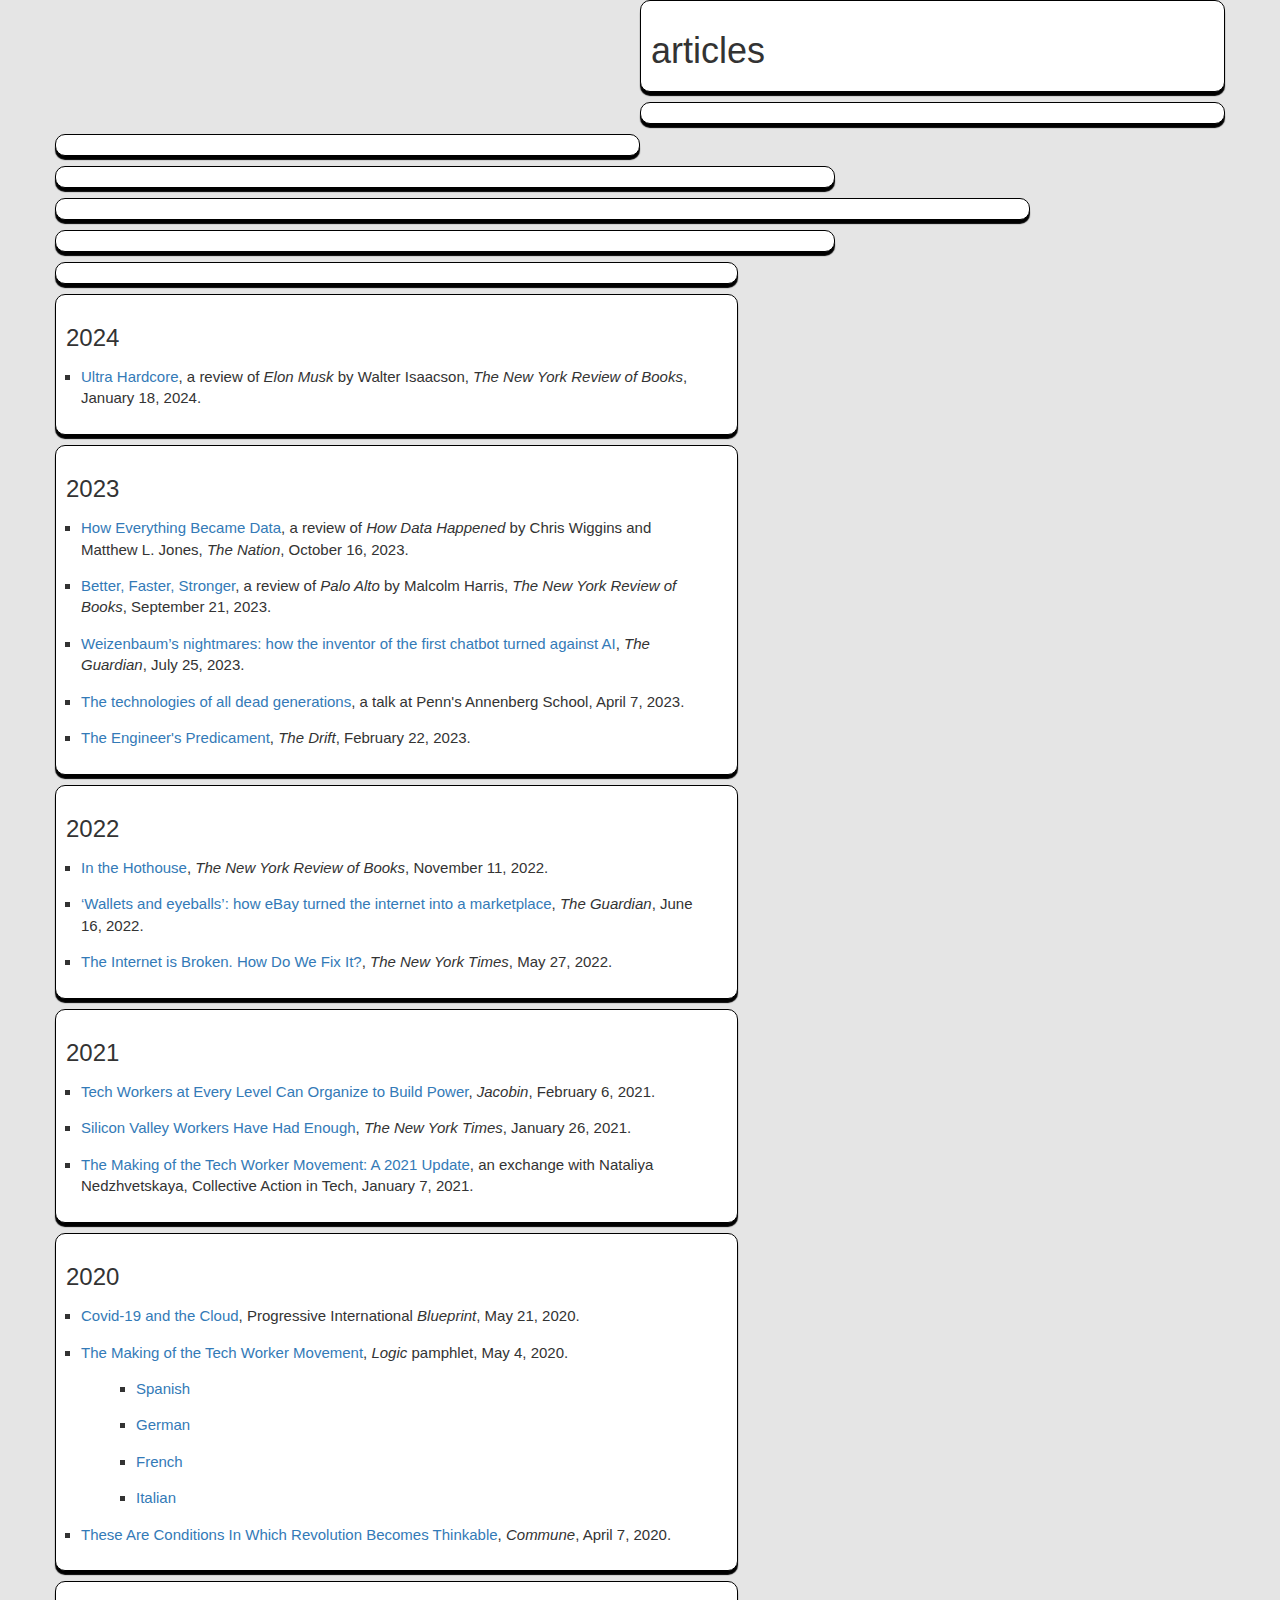
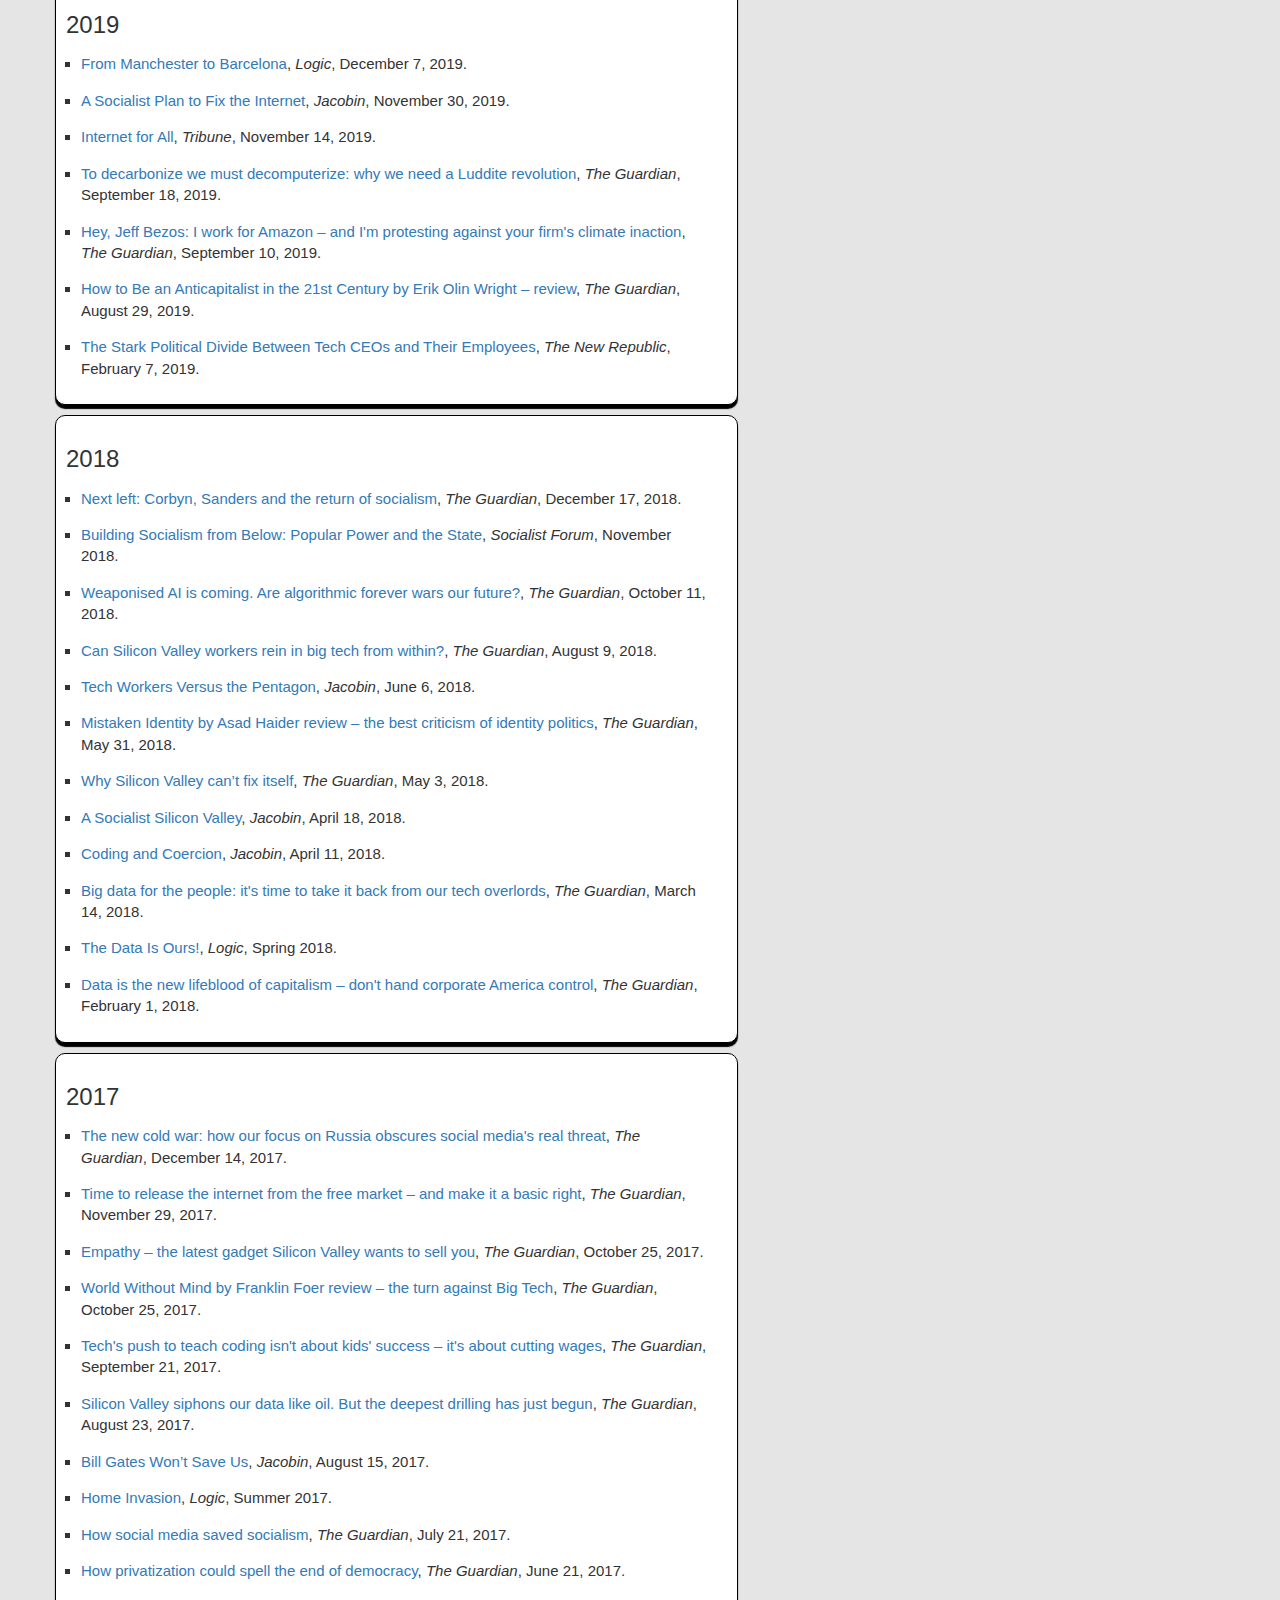
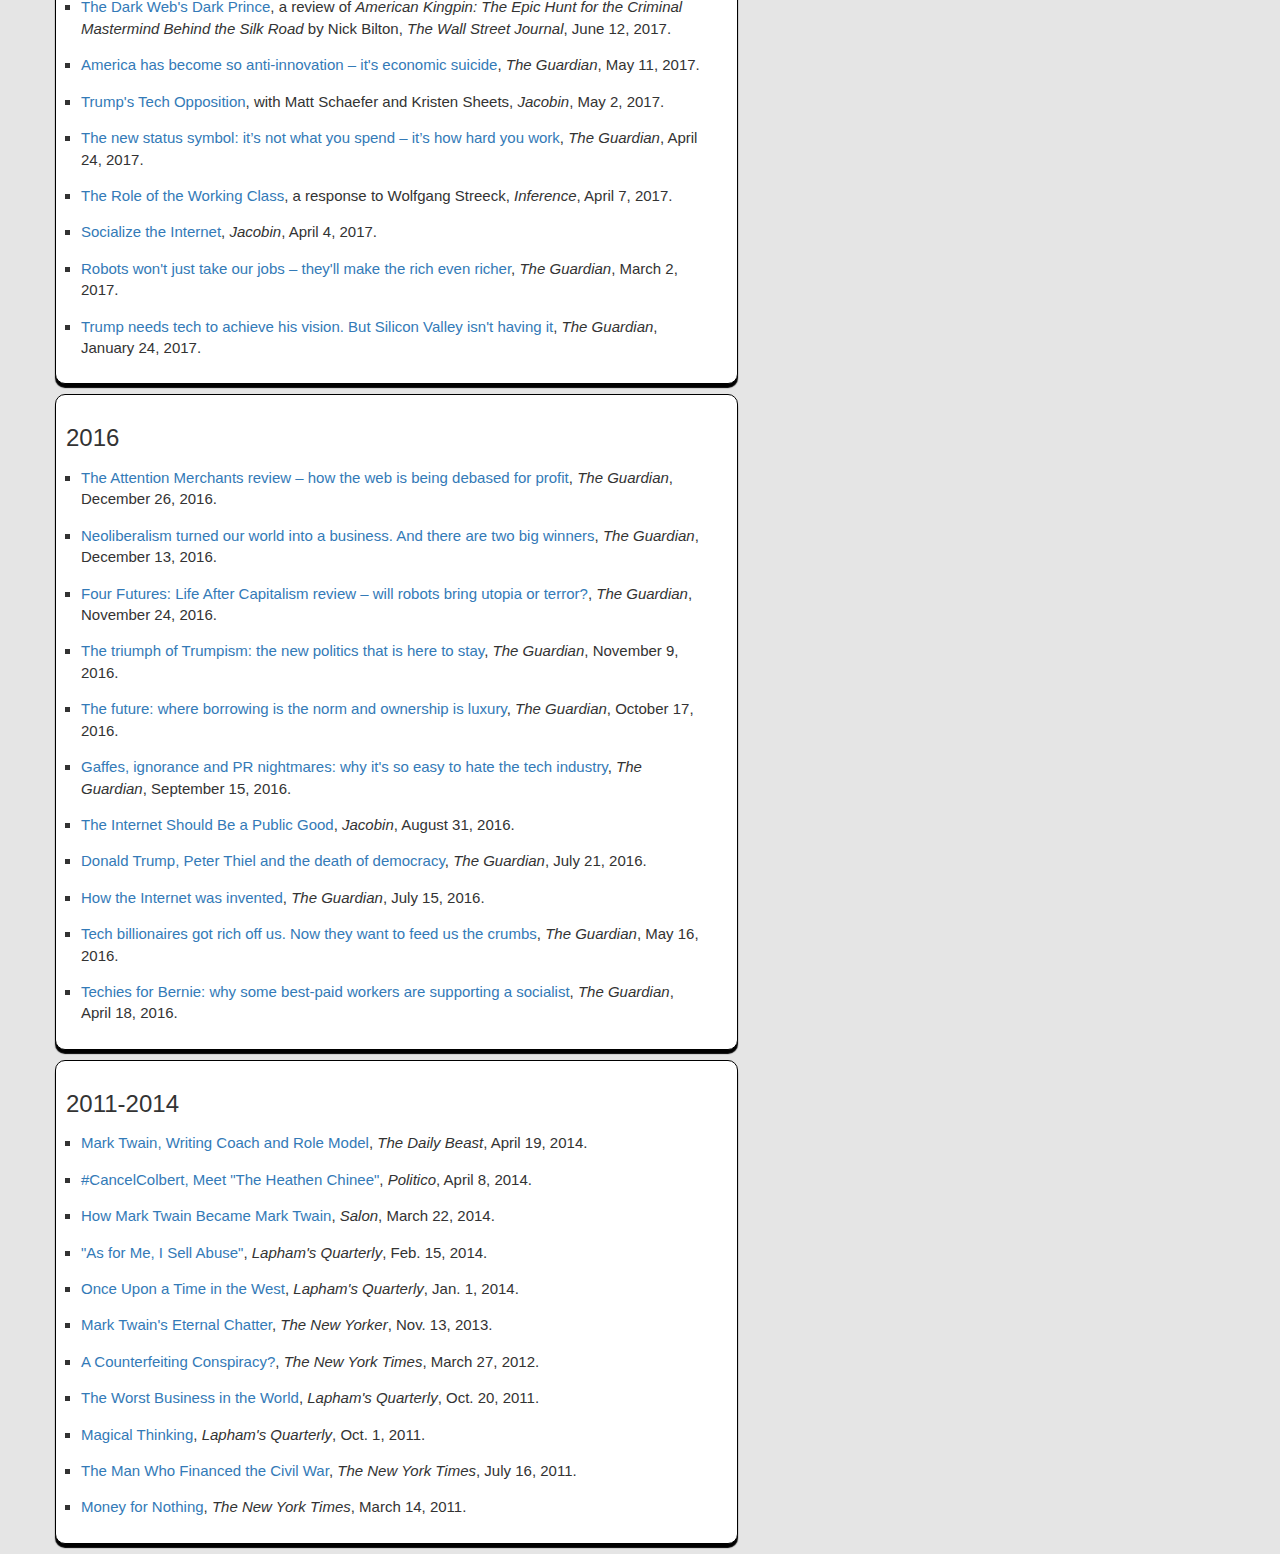
==== articles.html @ 8e09684c "add articles page" ====
<!DOCTYPE html>
<html lang="en">
<head>
	<meta http-equiv="Content-Type" content="text/html; charset=UTF-8" />
	<meta name="description" content="Ben Tarnoff: articles">
	<meta name="viewport" content="width=device-width, initial-scale=1.0">
	<title>Ben Tarnoff</title>
	<link rel="stylesheet" type="text/css" href="https://maxcdn.bootstrapcdn.com/bootstrap/3.3.5/css/bootstrap.min.css" />
	<link rel="stylesheet" href="main.css">
</head>

<body>
<div class="container">
<div class="row">
<div class="col-md-6">
</div>
<div class="col-md-6" id="content">
<h1>articles</h1>
</div>
</div>
<div class="row">
<div class="col-md-6">
</div>
<div class="col-md-6" id="content">
</div>
</div>
<div class="row">
<div class="col-md-6" id="content">
</div>
</div>
<div class="row">
<div class="col-md-8" id="content">
</div>
</div>
<div class="row">
<div class="col-md-10" id="content">
</div>
</div>
<div class="row">
<div class="col-md-8" id="content">
</div>
</div>
<div class="row">
<div class="col-md-7" id="content">
</div>
</div>
<div class="row">
<div class="col-md-7" id="content">
<h3>2024</h3>
		<li><a href="https://www.nybooks.com/articles/2024/01/18/ultra-hardcore-elon-musk-walter-isaacson/">Ultra Hardcore</a>, a review of <em>Elon Musk</em> by Walter Isaacson, <em>The New York Review of Books</em>, January 18, 2024.</li>
</div>
</div>
<div class="row">
<div class="col-md-7" id="content">
<h3>2023</h3>
		<li><a href="https://www.thenation.com/article/society/how-data-happened/">How Everything Became Data</a>, a review of <em>How Data Happened</em> by Chris Wiggins and Matthew L. Jones, <em>The Nation</em>, October 16, 2023.</li>
		<li><a href="https://www.nybooks.com/articles/2023/09/21/better-faster-stronger-the-philosopher-of-palo-alto/">Better, Faster, Stronger</a>, a review of <em>Palo Alto</em> by Malcolm Harris, <em>The New York Review of Books</em>, September 21, 2023.</li>
		<li><a href="https://www.theguardian.com/technology/2023/jul/25/joseph-weizenbaum-inventor-eliza-chatbot-turned-against-artificial-intelligence-ai">Weizenbaum’s nightmares: how the inventor of the first chatbot turned against AI</a>, <em>The Guardian</em>, July 25, 2023.</li>
		<li><a href="https://bentarnoff.substack.com/p/the-technologies-of-all-dead-generations">The technologies of all dead generations</a>, a talk at Penn's Annenberg School, April 7, 2023.</li>
		<li><a href="https://www.thedriftmag.com/the-engineers-predicament/">The Engineer's Predicament</a>, <em>The Drift</em>, February 22, 2023.</li>
</div>
</div>
<div class="row">
<div class="col-md-7" id="content">
<h3>2022</h3>
		<li><a href="https://www.nybooks.com/online/2022/11/11/in-the-hothouse-twitter-musk/">In the Hothouse</a>, <em>The New York Review of Books</em>, November 11, 2022.</li>
		<li><a href="https://www.theguardian.com/technology/2022/jun/16/wallets-and-eyeballs-how-ebay-turned-the-internet-into-a-marketplace">‘Wallets and eyeballs’: how eBay turned the internet into a marketplace</a>, <em>The Guardian</em>, June 16, 2022.</li>
		<li><a href="https://www.nytimes.com/2022/05/27/opinion/technology/what-would-an-egalitarian-internet-actually-look-like.html">The Internet is Broken. How Do We Fix It?</a>, <em>The New York Times</em>, May 27, 2022.</li>
</div>
</div>
<div class="row">
<div class="col-md-7" id="content">
<h3>2021</h3>
		<li><a href="https://jacobinmag.com/2021/02/tech-workers-organizing-class-position">Tech Workers at Every Level Can Organize to Build Power</a>, <em>Jacobin</em>, February 6, 2021.</li>
		<li><a href="https://www.nytimes.com/2021/01/26/opinion/silicon-valley-tech-workers.html">Silicon Valley Workers Have Had Enough</a>, <em>The New York Times</em>, January 26, 2021.</li>
		<li><a href="https://collectiveaction.tech/2021/the-making-of-the-tech-worker-movement-2021/">The Making of the Tech Worker Movement: A 2021 Update</a>, an exchange with Nataliya Nedzhvetskaya, Collective Action in Tech, January 7, 2021.</li>
</div>
</div>
<div class="row">
<div class="col-md-7" id="content">
<h3>2020</h3>
		<li><a href="https://progressive.international/blueprint/d0b51aca-6c19-4216-b836-1974b74ee21f-ben-tarnoff-covid-19-and-the-cloud/en">Covid-19 and the Cloud</a>, Progressive International <em>Blueprint</em>, May 21, 2020.</li>
		<li><a href="https://logicmag.io/the-making-of-the-tech-worker-movement/">The Making of the Tech Worker Movement</a>, <em>Logic</em> pamphlet, May 4, 2020.
	        	<ul><li><a href="https://www.sinpermiso.info/textos/la-formacion-del-movimiento-de-trabajadores-tecnologicos">Spanish</a></li>	
				<li><a href="http://www.inkrit.de/neuinkrit/index.php/de/das-argument">German</a></li>
			<li><a href="https://maisouvaleweb.fr/aux-sources-de-la-revolte-des-travailleurs-de-la-tech-aux-etats-unis/">French</a></li>
			<li><a href="https://rizomatica.noblogs.org/2021/02/la-costruzione-del-movimento-dei-tech-worker/">Italian</a></li></ul>
		</li>

		<li><a href="https://communemag.com/these-are-conditions-in-which-revolution-becomes-thinkable/">These Are Conditions In Which Revolution Becomes Thinkable</a>, <em>Commune</em>, April 7, 2020.</li>
</div>
</div>
<div class="row">
<div class="col-md-7" id="content" align="left">
<h3>2019</h3>

		<li><a href="https://logicmag.io/nature/from-manchester-to-barcelona/">From Manchester to Barcelona</a>, <em>Logic</em>, December 7, 2019.</li>
		<li><a href="https://jacobinmag.com/2019/11/tech-companies-antitrust-monopolies-socialist">A Socialist Plan to Fix the Internet</a>, <em>Jacobin</em>, November 30, 2019.</li>
		<li><a href="https://tribunemag.co.uk/2019/11/internet-for-all">Internet for All</a>, <em>Tribune</em>, November 14, 2019.</li>
		<li><a href="https://www.theguardian.com/technology/2019/sep/17/tech-climate-change-luddites-data">To decarbonize we must decomputerize: why we need a Luddite revolution</a>, <em>The Guardian</em>, September 18, 2019.</li>
		<li><a href="https://www.theguardian.com/technology/2019/sep/10/jeff-bezos-amazon-climate-strike-aecj">Hey, Jeff Bezos: I work for Amazon – and I'm protesting against your firm's climate inaction</a>, <em>The Guardian</em>, September 10, 2019.</li>
		<li><a href="https://www.theguardian.com/books/2019/aug/29/how-to-be-anticaptialist-in-21st-century-erik-olin-wright">How to Be an Anticapitalist in the 21st Century by Erik Olin Wright – review</a>, <em>The Guardian</em>, August 29, 2019.</li>
		<li><a href="https://newrepublic.com/article/153046/stark-political-divide-tech-ceos-employees">The Stark Political Divide Between Tech CEOs and Their Employees</a>, <em>The New Republic</em>, February 7, 2019.</li>

</div>
</div>

<div class="row">
<div class="col-md-7" id="content">
<h3>2018</h3>

		<li><a href="https://www.theguardian.com/books/2018/dec/17/the-next-left-socialism-in-the-uk-and-the-us">Next left: Corbyn, Sanders and the return of socialism</a>, <em>The Guardian</em>, December 17, 2018.</li>
		
		<li><a href="https://socialistforum.dsausa.org/issues/fall-2018/building-socialism-from-below-popular-power-and-the-state/">Building Socialism from Below: Popular Power and the State</a>, <em>Socialist Forum</em>, November 2018.</li>

		<li><a href="https://www.theguardian.com/commentisfree/2018/oct/11/war-jedi-algorithmic-warfare-us-military">Weaponised AI is coming. Are algorithmic forever wars our future?</a>, <em>The Guardian</em>, October 11, 2018.</li>

		<li><a href="https://www.theguardian.com/commentisfree/2018/aug/09/silicon-valley-tech-workers-labor-activism">Can Silicon Valley workers rein in big tech from within?</a>, <em>The Guardian</em>, August 9, 2018.</li>

		<li><a href="https://jacobinmag.com/2018/06/google-project-maven-military-tech-workers">Tech Workers Versus the Pentagon</a>, <em>Jacobin</em>, June 6, 2018.</li>
		
		<li><a href="https://www.theguardian.com/books/2018/may/31/mistaken-identity-by-asad-haider-review">Mistaken Identity by Asad Haider review – the best criticism of identity politics</a>, <em>The Guardian</em>, May 31, 2018.</li>
		
		<li><a href="https://www.theguardian.com/news/2018/may/03/why-silicon-valley-cant-fix-itself-tech-humanism">Why Silicon Valley can’t fix itself</a>, <em>The Guardian</em>, May 3, 2018.</li>
		
		<li><a href="https://www.jacobinmag.com/2018/04/big-tech-techlash-facebook-cambridge-analytica">A Socialist Silicon Valley</a>, <em>Jacobin</em>, April 18, 2018.</li>
		
		<li><a href="https://www.jacobinmag.com/2018/04/lanetix-tech-workers-unionization-campaign-firing">Coding and Coercion</a>, <em>Jacobin</em>, April 11, 2018.</li>
		
		<li><a href="https://www.theguardian.com/technology/2018/mar/14/tech-big-data-capitalism-give-wealth-back-to-people">Big data for the people: it's time to take it back from our tech overlords</a>, <em>The Guardian</em>, March 14, 2018.</li>
		
		<li><a href="https://logicmag.io/04-the-data-is-ours/">The Data Is Ours!</a>, <em>Logic</em>, Spring 2018.</li>

		<li><a href="https://www.theguardian.com/technology/2018/jan/31/data-laws-corporate-america-capitalism">Data is the new lifeblood of capitalism – don't hand corporate America control</a>, <em>The Guardian</em>, February 1, 2018.</li>

</div>
</div>

<div class="row">
<div class="col-md-7" id="content">
<h3>2017</h3>
		<li><a href="https://www.theguardian.com/technology/2017/dec/14/facebook-russia-social-media-propaganda">The new cold war: how our focus on Russia obscures social media's real threat</a>, <em>The Guardian</em>, December 14, 2017.</li>

		<li><a href="https://www.theguardian.com/technology/2017/nov/29/net-neutrality-internet-basic-right-america-trump-administration">Time to release the internet from the free market – and make it a basic right</a>, <em>The Guardian</em>, November 29, 2017.</li>

		<li><a href="https://www.theguardian.com/technology/2017/oct/25/empathy-virtual-reality-facebook-mark-zuckerberg-puerto-rico">Empathy – the latest gadget Silicon Valley wants to sell you</a>, <em>The Guardian</em>, October 25, 2017.</li>

		<li><a href="https://www.theguardian.com/books/2017/oct/25/world-without-mind-by-franklin-foer-review">World Without Mind by Franklin Foer review – the turn against Big Tech</a>, <em>The Guardian</em>, October 25, 2017.</li>

		<li><a href="https://www.theguardian.com/technology/2017/sep/21/coding-education-teaching-silicon-valley-wages">Tech's push to teach coding isn't about kids' success – it's about cutting wages</a>, <em>The Guardian</em>, September 21, 2017.</li>

		<li><a href="https://www.theguardian.com/world/2017/aug/23/silicon-valley-big-data-extraction-amazon-whole-foods-facebook">Silicon Valley siphons our data like oil. But the deepest drilling has just begun</a>, <em>The Guardian</em>, August 23, 2017.</li>
		
		<li><a href="https://www.jacobinmag.com/2017/08/bill-gates-wont-save-us/">Bill Gates Won’t Save Us</a>, <em>Jacobin</em>, August 15, 2017.</li>

		<li><a href="https://logicmag.io/02-home-invasion/">Home Invasion</a>, <em>Logic</em>, Summer 2017.</li>

		<li><a href="https://www.theguardian.com/media/2017/jul/12/social-media-socialism-jeremy-corbyn-bernie-sanders">How social media saved socialism</a>, <em>The Guardian</em>, July 21, 2017.</li>
		
		<li><a href="https://www.theguardian.com/technology/2017/jun/21/privatizing-public-services-trump-democracy">How privatization could spell the end of democracy</a>, <em>The Guardian</em>, June 21, 2017.</li>

		<li><a href="https://www.wsj.com/articles/the-dark-webs-dark-prince-1497307220">The Dark Web's Dark Prince</a>, a review of <em>American Kingpin: The Epic Hunt for the Criminal Mastermind Behind the Silk Road</em> by Nick Bilton, <em>The Wall Street Journal</em>, June 12, 2017.</li>

		<li><a href="https://www.theguardian.com/technology/2017/may/11/tech-innovation-silicon-valley-juicero">America has become so anti-innovation – it's economic suicide</a>, <em>The Guardian</em>, May 11, 2017.</li>

		<li><a href="https://www.jacobinmag.com/2017/05/tech-workers-silicon-valley-trump-resistance-startups-unions">Trump's Tech Opposition</a>, with Matt Schaefer and Kristen Sheets, <em>Jacobin</em>, May 2, 2017.</li>

		<li><a href="https://www.theguardian.com/technology/2017/apr/24/new-status-symbol-hard-work-spending-ceos">The new status symbol: it’s not what you spend – it’s how hard you work</a>, <em>The Guardian</em>, April 24, 2017.</li>

		<li><a href="http://inference-review.com/article/the-role-of-the-working-class">The Role of the Working Class</a>, a response to Wolfgang Streeck, <em>Inference</em>, April 7, 2017.</li>

		<li><a href="https://www.jacobinmag.com/2017/04/internet-privacy-data-collection-trump-isps-fcc/">Socialize the Internet</a>, <em>Jacobin</em>, April 4, 2017.</li>

		<li><a href="https://www.theguardian.com/technology/2017/mar/02/robot-tax-job-elimination-livable-wage">Robots won't just take our jobs – they'll make the rich even richer</a>, <em>The Guardian</em>, March 2, 2017.</li>

		<li><a href="https://www.theguardian.com/technology/2017/jan/24/silicon-valley-fights-donald-trump-peter-thiel-palantir">Trump needs tech to achieve his vision. But Silicon Valley isn't having it</a>, <em>The Guardian</em>, January 24, 2017.</li>

</div>
</div>

<div class="row">
<div class="col-md-7" id="content">
<h3>2016</h3>

	<li><a href="https://www.theguardian.com/books/2016/dec/26/the-attention-merchants-tim-wu-review">The Attention Merchants review – how the web is being debased for profit</a>, <em>The Guardian</em>, December 26, 2016.</li>

	<li><a href="https://www.theguardian.com/us-news/2016/dec/13/donald-trump-silicon-valley-leaders-neoliberalism-administration">Neoliberalism turned our world into a business. And there are two big winners</a>, <em>The Guardian</em>, December 13, 2016.</li>

	<li><a href="https://www.theguardian.com/books/2016/nov/24/four-futures-life-after-capitalism-peter-frase-review-robots">Four Futures: Life After Capitalism review – will robots bring utopia or terror?</a>, <em>The Guardian</em>, November 24, 2016.</li>

	<li><a href="https://www.theguardian.com/us-news/2016/nov/09/us-election-political-movement-trumpism">The triumph of Trumpism: the new politics that is here to stay</a>, <em>The Guardian</em>, November 9, 2016.</li>

	<li><a href="https://www.theguardian.com/technology/2016/oct/17/sharing-economy-capitalism-uber-airbnb-ownership">The future: where borrowing is the norm and ownership is luxury</a>, <em>The Guardian</em>, October 17, 2016.</li>

	<li><a href="https://www.theguardian.com/technology/2016/sep/15/silicon-valley-tech-industry-elitism-mark-zuckerberg">Gaffes, ignorance and PR nightmares: why it's so easy to hate the tech industry</a>, <em>The Guardian</em>, September 15, 2016.</li>

	<li><a href="https://www.jacobinmag.com/2016/08/internet-public-dns-privatization-icann-netflix/">The Internet Should Be a Public Good</a>, <em>Jacobin</em>, August 31, 2016.</li>

	<li><a href="https://www.theguardian.com/technology/2016/jul/21/peter-thiel-republican-convention-speech">Donald Trump, Peter Thiel and the death of democracy</a>, <em>The Guardian</em>, July 21, 2016.</li>

	<li><a href="https://www.theguardian.com/technology/2016/jul/15/how-the-internet-was-invented-1976-arpa-kahn-cerf">How the Internet was invented</a>, <em>The Guardian</em>, July 15, 2016.</li>

	<li><a href="https://www.theguardian.com/technology/2016/may/16/universal-basic-income-equality-tech-silicon-valley">Tech billionaires got rich off us. Now they want to feed us the crumbs</a>, <em>The Guardian</em>, May 16, 2016.</li>

	<li><a href="http://www.theguardian.com/us-news/2016/apr/18/bernie-sanders-techies-support-socialism-capitalism">Techies for Bernie: why some best-paid workers are supporting a socialist</a>, <em>The Guardian</em>, April 18, 2016.</li>
</div>
</div>

<div class="row">
<div class="col-md-7" id="content">
<h3>2011-2014</h3>

	<li><a href="http://www.thedailybeast.com/articles/2014/04/19/mark-twain-writing-coach-and-role-model.html">Mark Twain, Writing Coach and Role Model</a>, <em>The Daily Beast</em>, April 19, 2014.</li>

	<li><a href="http://www.politico.com/magazine/story/2014/04/cancelcolbert-meet-the-heathen-chinee-105495.html#.U101ROZdVbx">#CancelColbert, Meet &quot;The Heathen Chinee&quot;</a>, <em>Politico</em>, April 8, 2014.</li>

	<li><a href="http://www.salon.com/2014/03/22/how_mark_twain_became_mark_twain_the_amazing_story_of_the_lectures_that_made_him_a_superstar/">How Mark Twain Became Mark Twain</a>, <em>Salon</em>, March 22, 2014.</li>

	<li><a href="http://www.laphamsquarterly.org/roundtable/me-i-sell-abuse">&quot;As for Me, I Sell Abuse&quot;</a>, <em>Lapham&#39;s Quarterly</em>, Feb. 15, 2014.</li>

	<li><a href="http://www.laphamsquarterly.org/comedy/once-upon-time-west">Once Upon a Time in the West</a>, <em>Lapham&#39;s Quarterly</em>, Jan. 1, 2014.</li>

	<li><a href="http://www.newyorker.com/online/blogs/books/2013/11/the-eternal-chatter-of-the-autobiography-of-mark-twain-volume-2.html">Mark Twain&#39;s Eternal Chatter</a>, <em>The New Yorker</em>, Nov. 13, 2013.</li>

	<li><a href="http://opinionator.blogs.nytimes.com/2012/03/27/a-counterfeiting-conspiracy/">A Counterfeiting Conspiracy?</a>, <em>The New York Times</em>, March 27, 2012.</li>

	<li><a href="http://www.laphamsquarterly.org/roundtable/worst-business-world">The Worst Business in the World</a>, <em>Lapham&#39;s Quarterly</em>, Oct. 20, 2011.</li>

	<li><a href="http://www.laphamsquarterly.org/future/magical-thinking">Magical Thinking</a>, <em>Lapham&#39;s Quarterly</em>, Oct. 1, 2011.</li>

	<li><a href="http://opinionator.blogs.nytimes.com/2011/07/16/the-man-who-financed-the-civil-war">The Man Who Financed the Civil War</a>, <em>The New York Times</em>, July 16, 2011.</li>

	<li><a href="http://opinionator.blogs.nytimes.com/2011/03/14/money-for-nothing/">Money for Nothing</a>, <em>The New York Times</em>, March 14, 2011.</li>

</div>
</div>

</div>

</body></html>
---- main.css ----
body {
	background: #e5e5e5;
    font-family: "Lucida Sans Unicode", "Lucida Grande", sans-serif;	font-weight: 300;
	font-size: 15px;
}

#content{
	border: 1px solid black;
	border-radius: 10px;
	box-shadow: 0px 4px 1px 0px #000000;
	padding: 10px;
	background: #FFFFFF;
	margin-bottom: 10px;
}

li {
list-style-type: square;
padding-right: 5px;
margin: 15px;
}
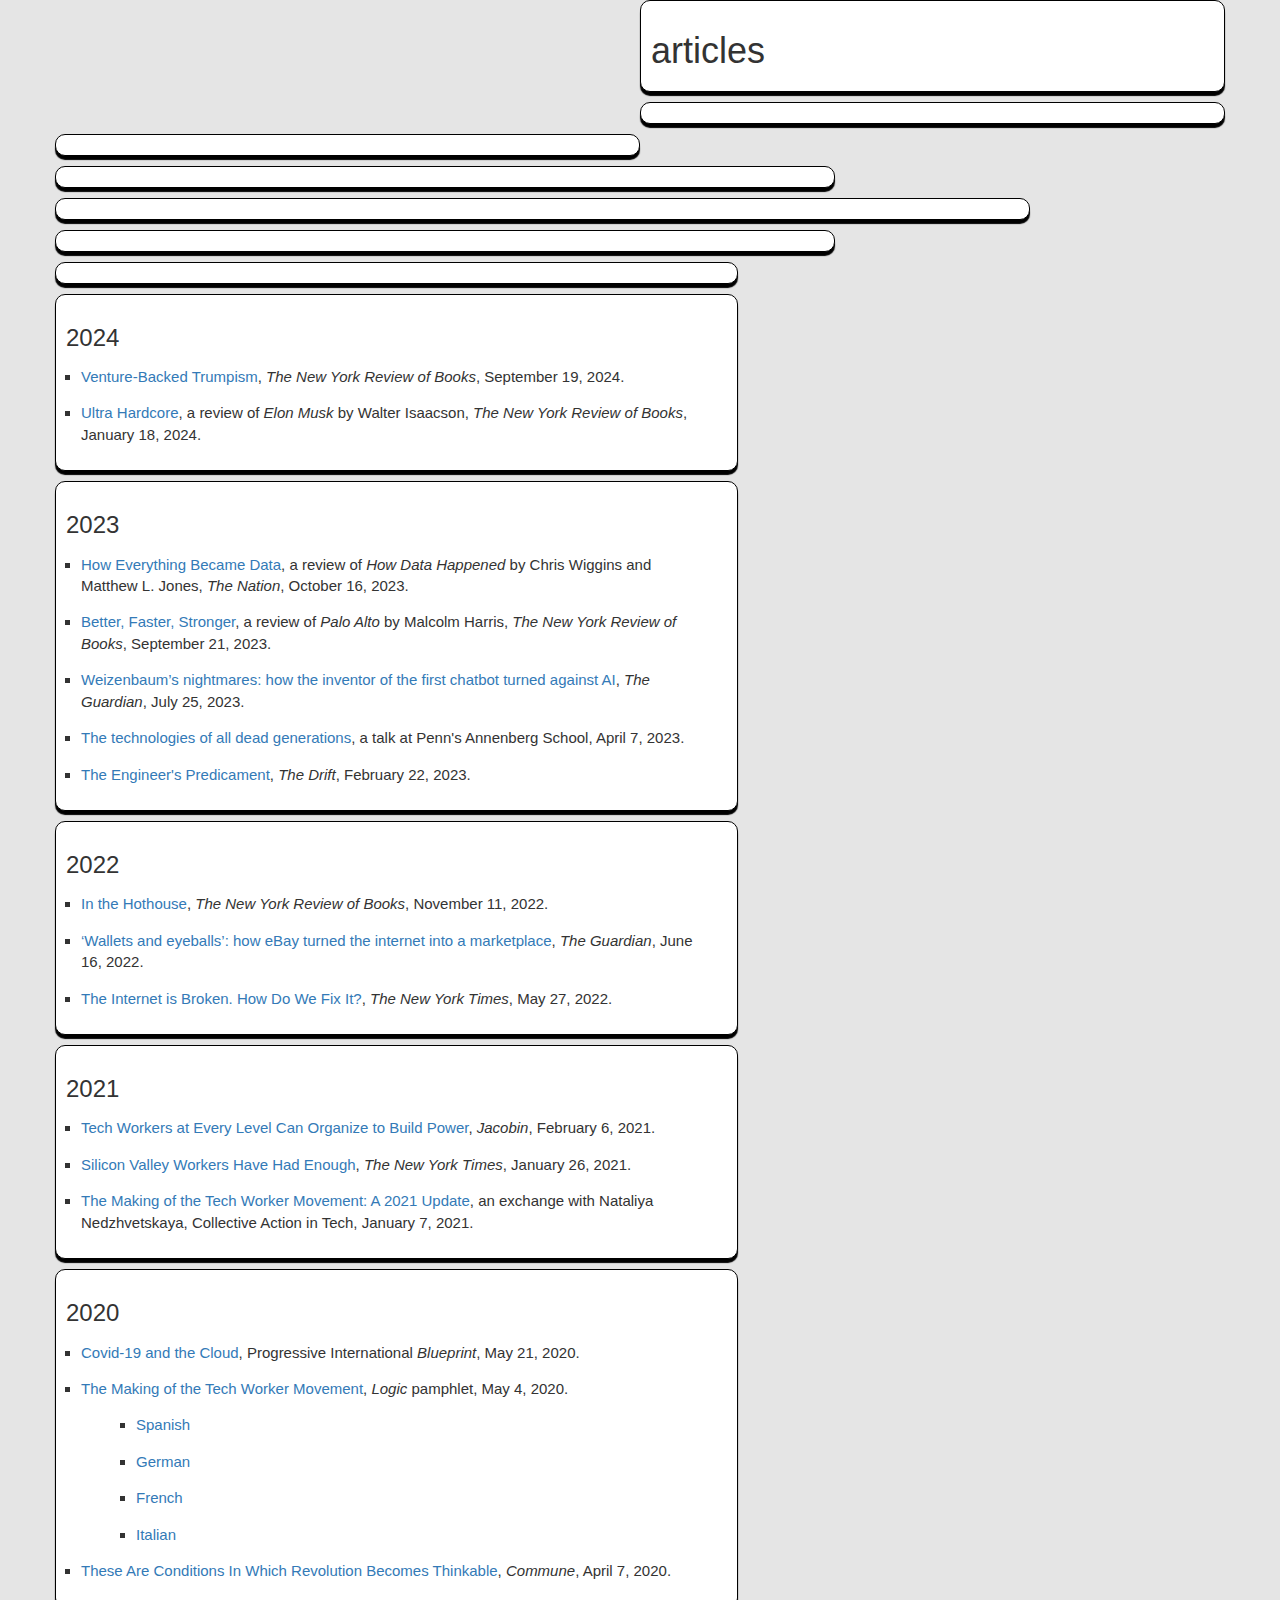
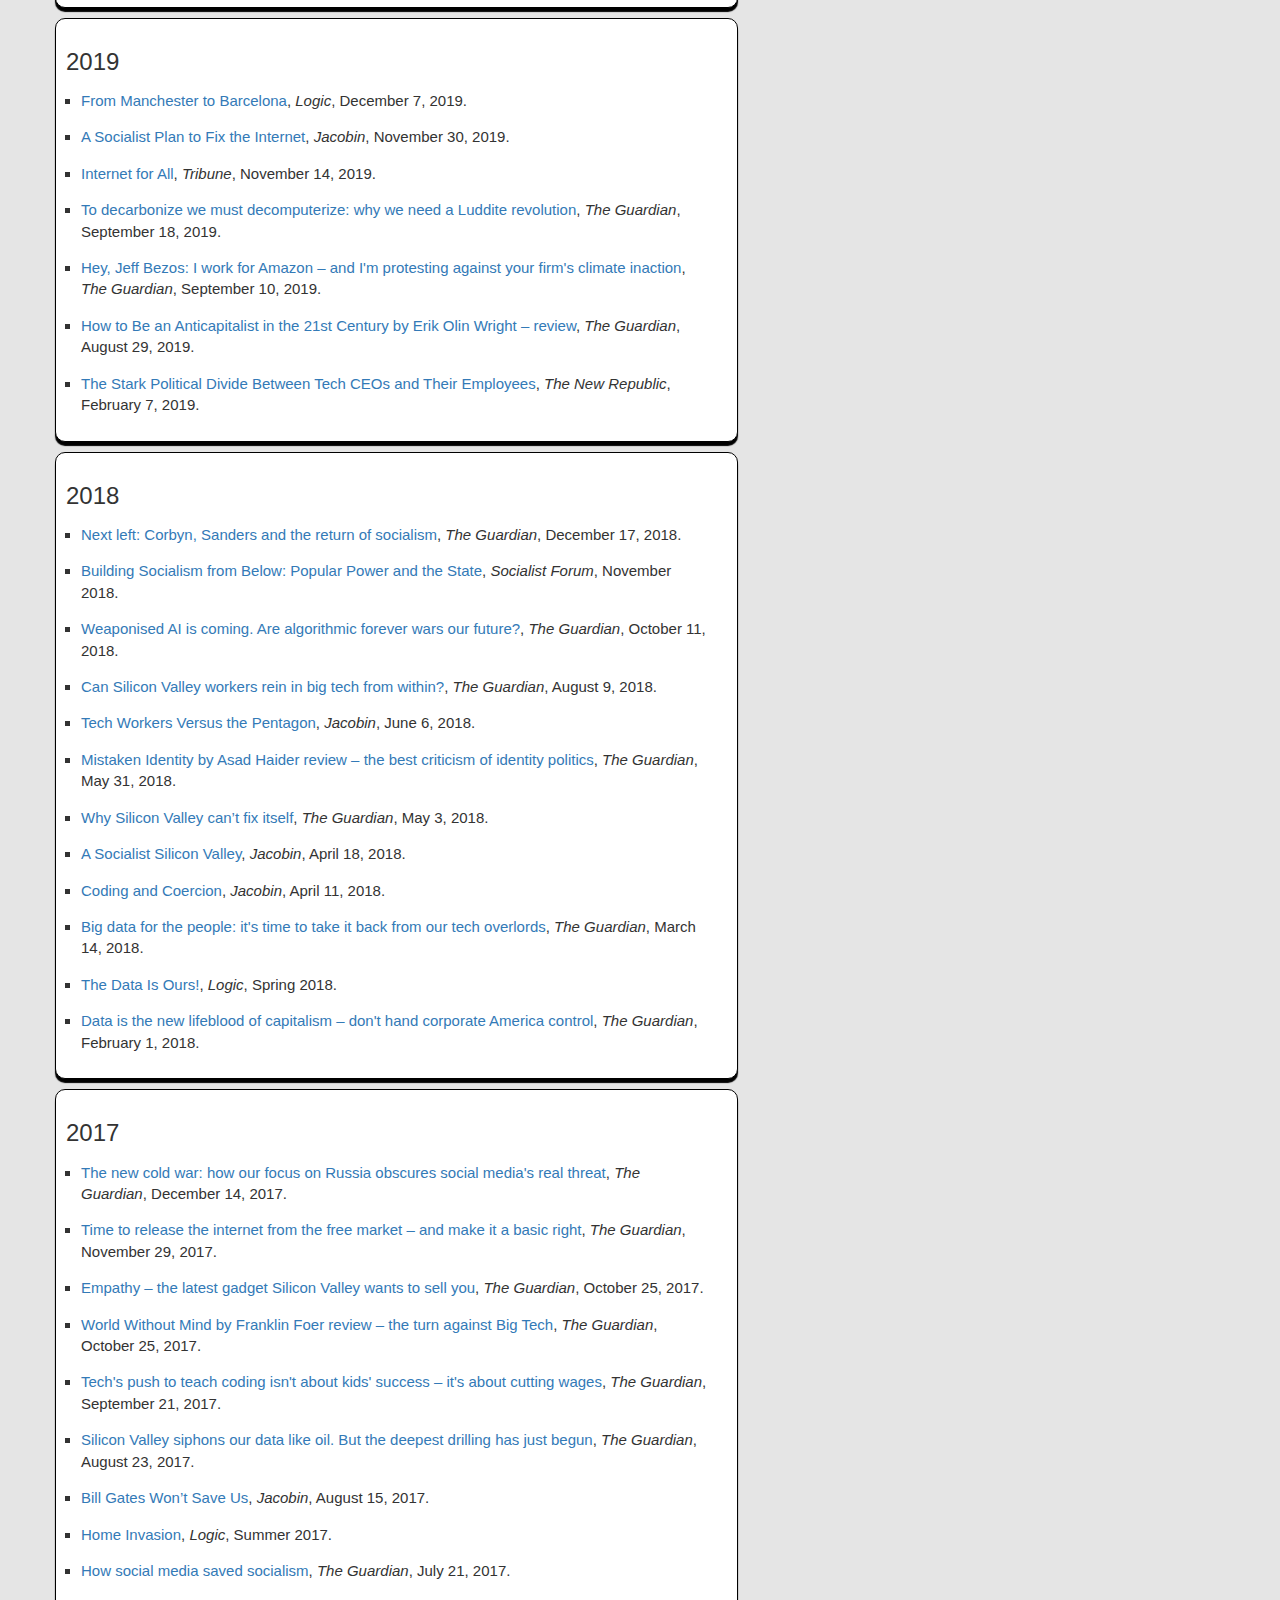
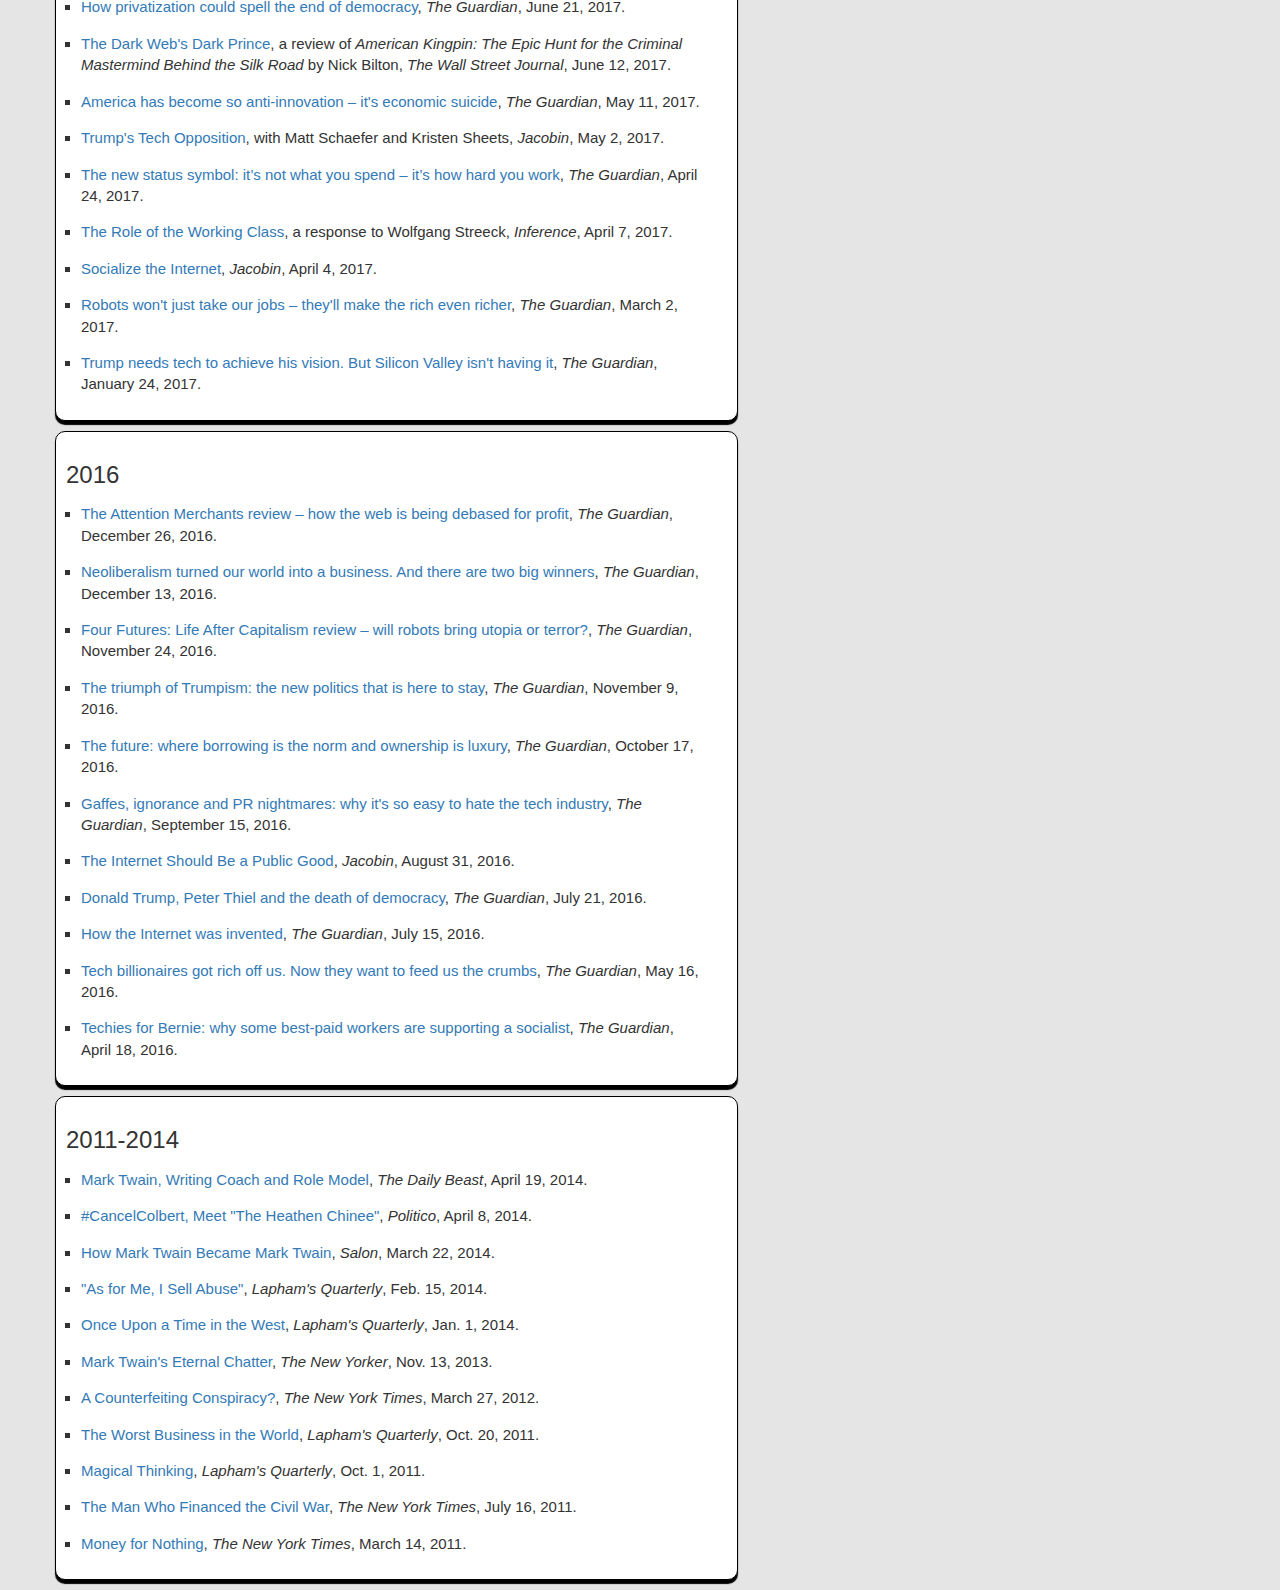
==== commit 4ce0511c: "add article" ====
--- a/articles.html
+++ b/articles.html
@@ -47,6 +47,7 @@
 <div class="row">
 <div class="col-md-7" id="content">
 <h3>2024</h3>
+		<li><a href="https://www.nybooks.com/articles/2024/09/19/venture-backed-trumpism-ben-tarnoff/">Venture-Backed Trumpism</a>, <em>The New York Review of Books</em>, September 19, 2024.</li>
 		<li><a href="https://www.nybooks.com/articles/2024/01/18/ultra-hardcore-elon-musk-walter-isaacson/">Ultra Hardcore</a>, a review of <em>Elon Musk</em> by Walter Isaacson, <em>The New York Review of Books</em>, January 18, 2024.</li>
 </div>
 </div>
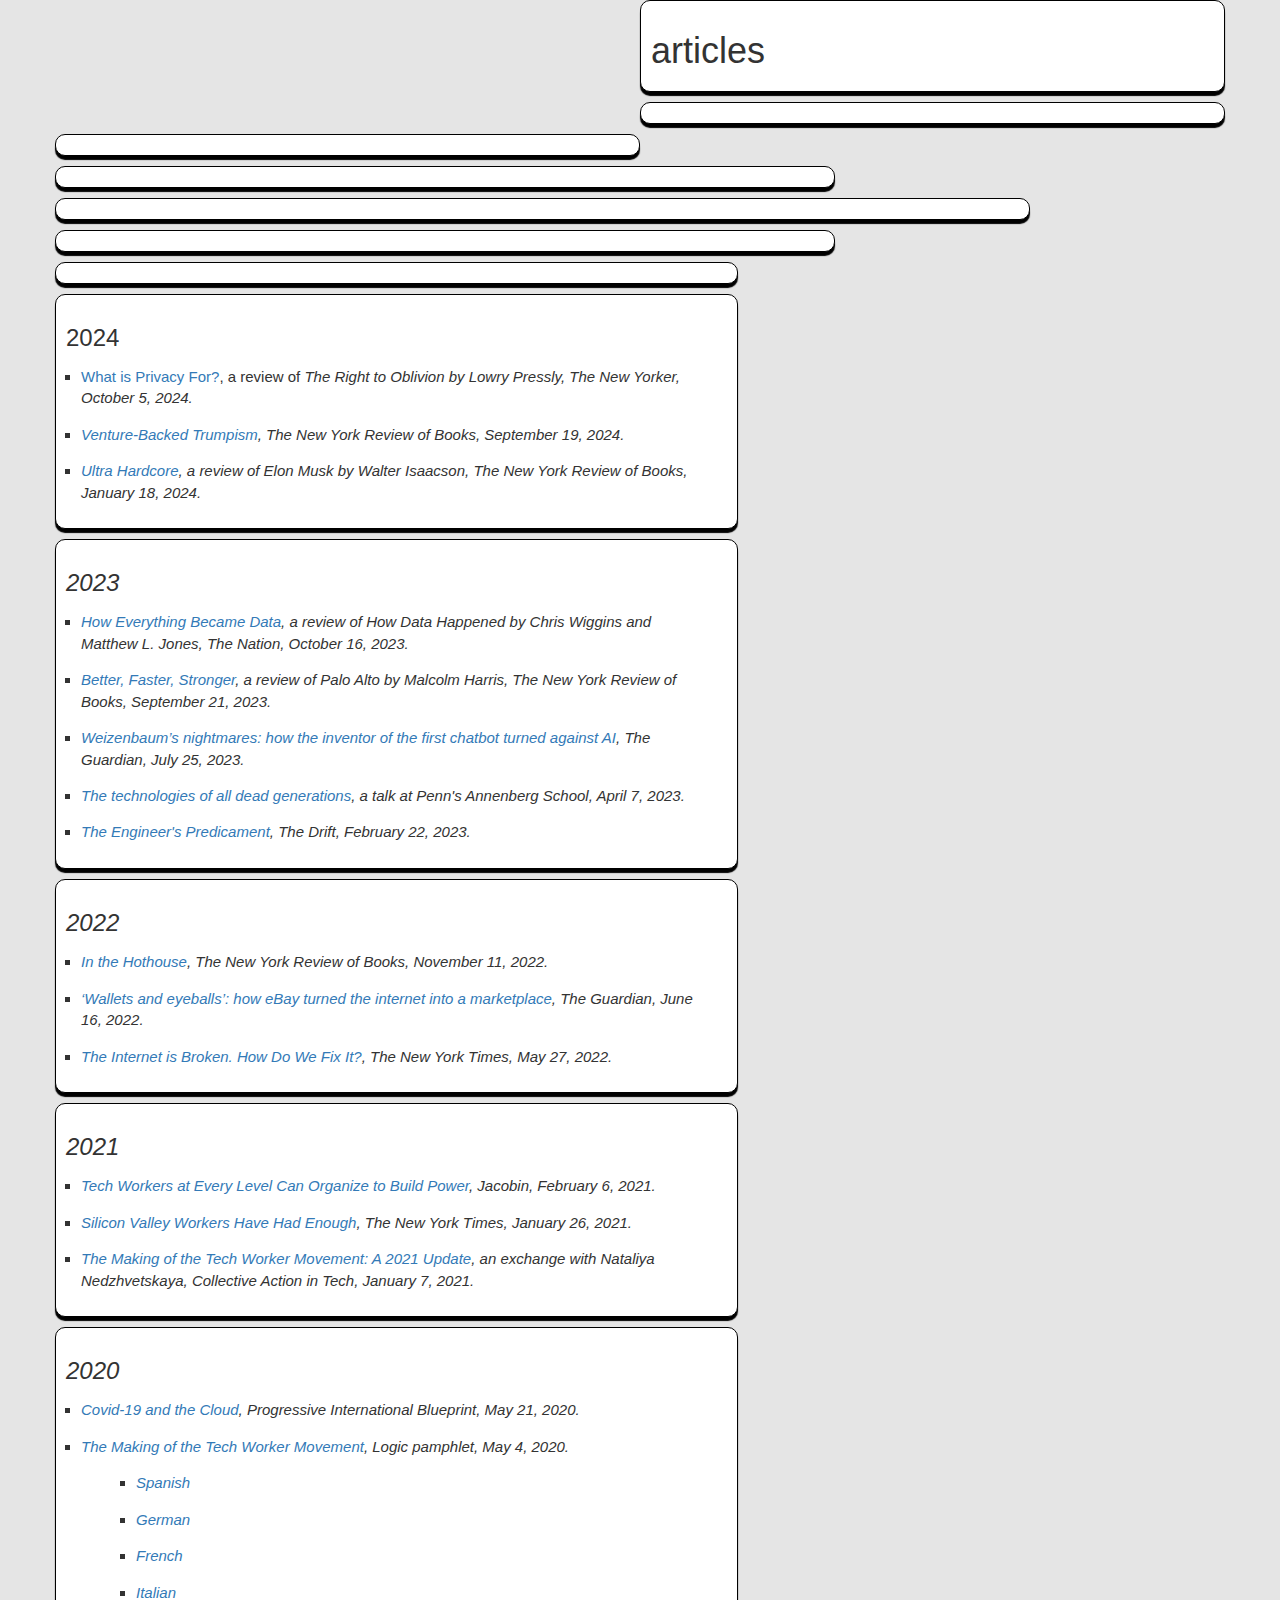
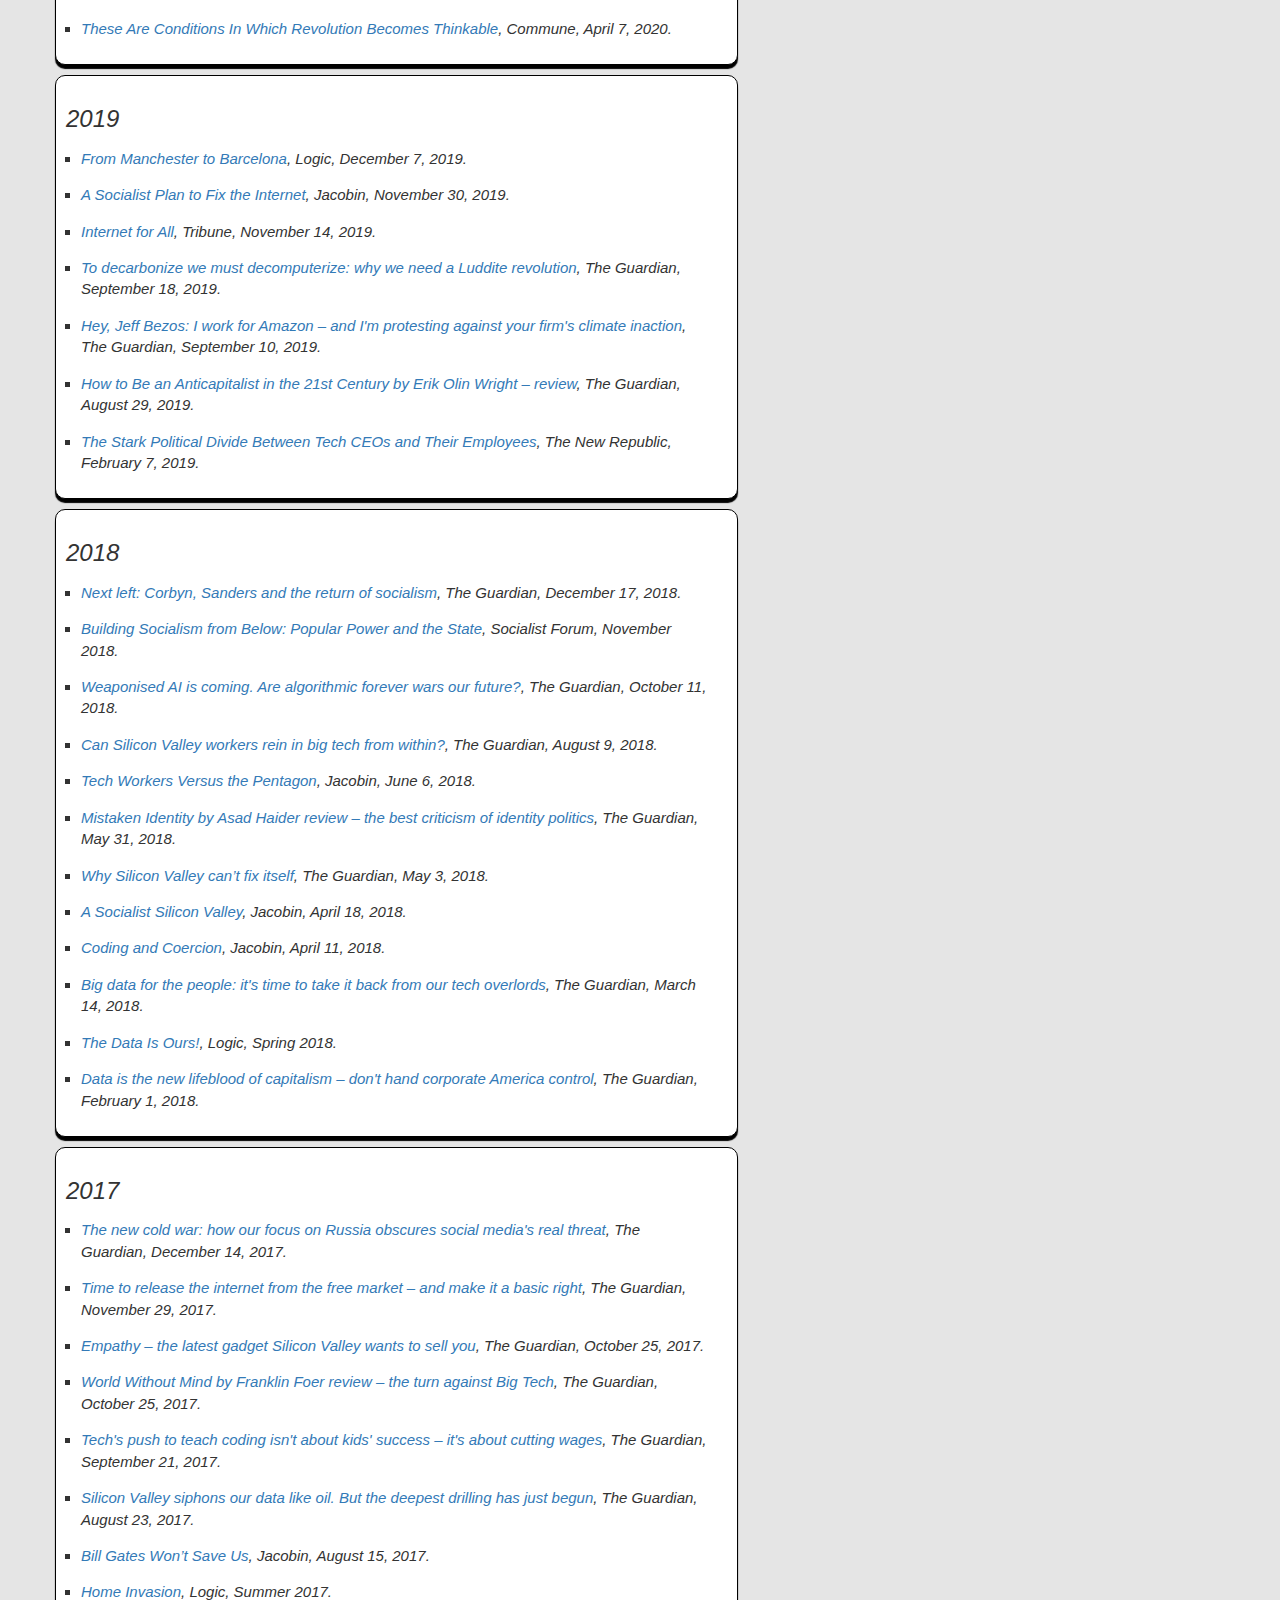
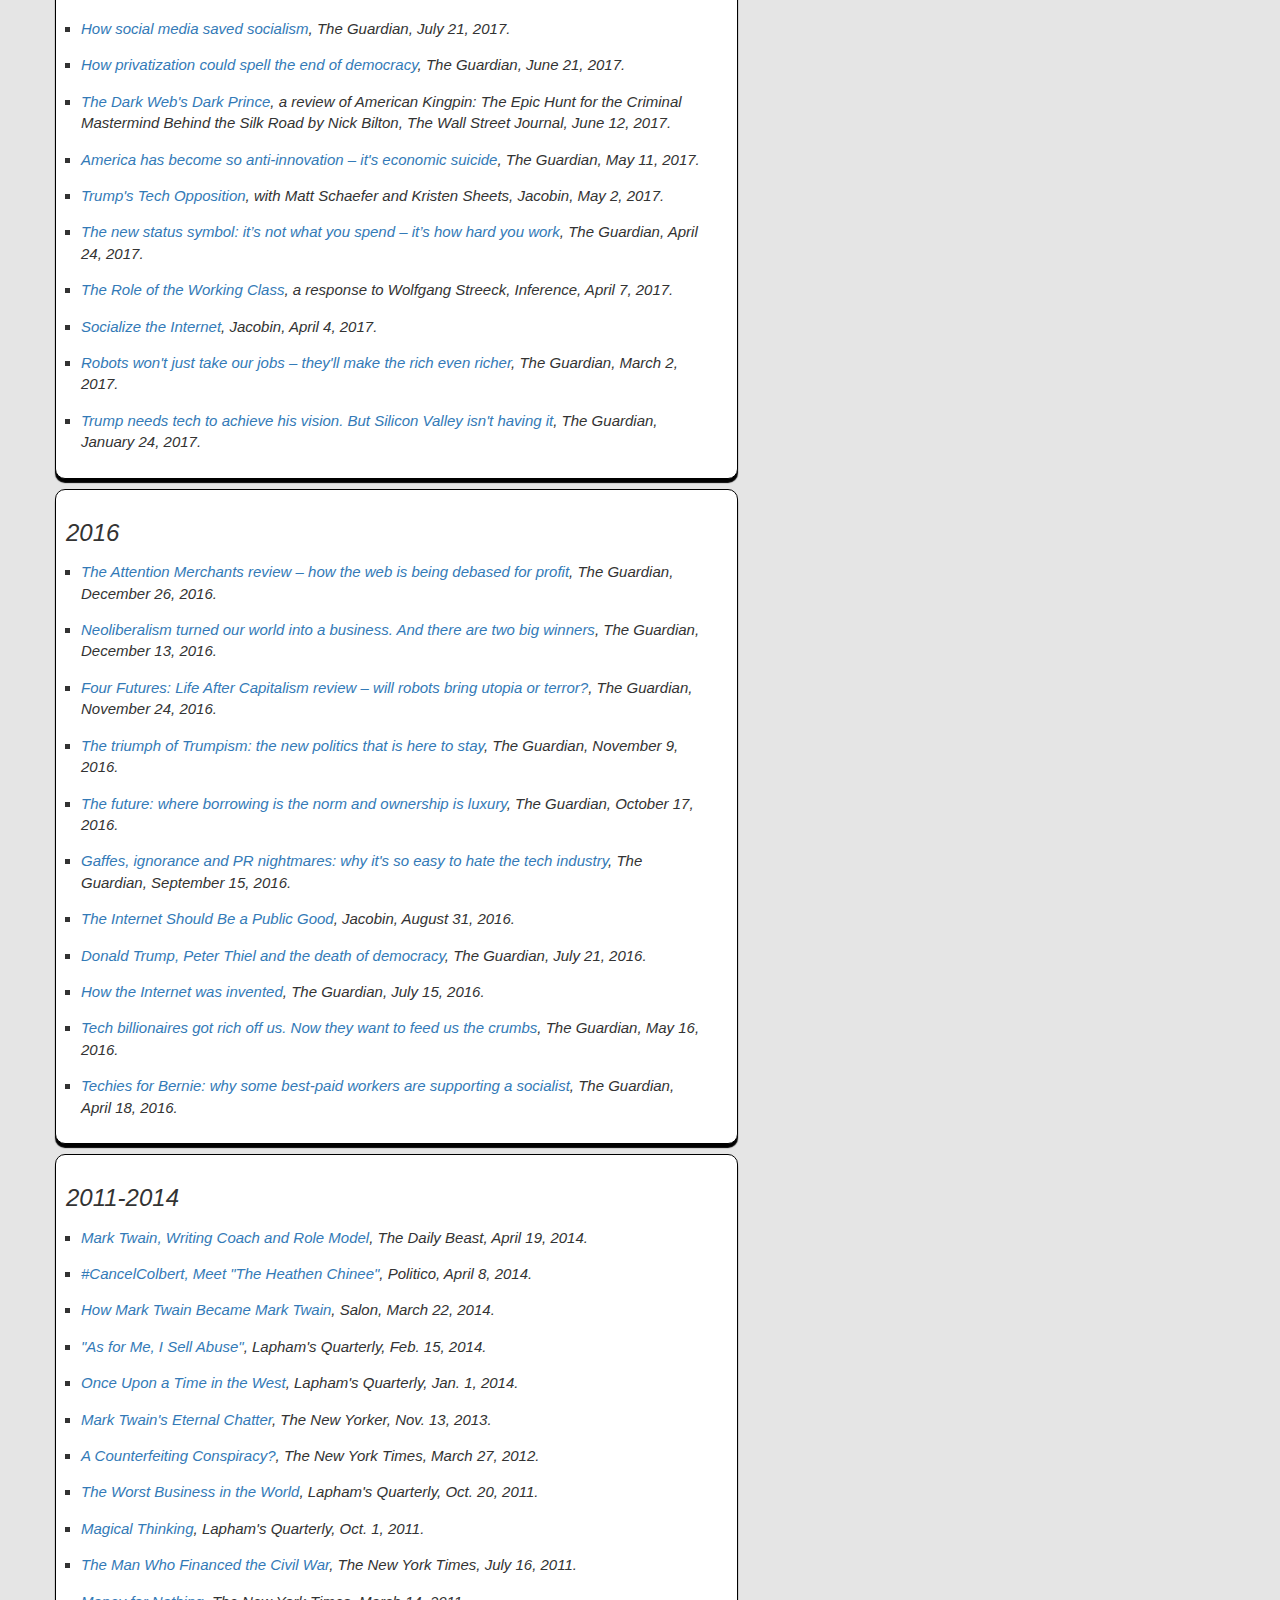
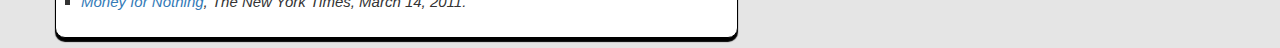
==== commit b664e475: "Update articles.html" ====
--- a/articles.html
+++ b/articles.html
@@ -47,6 +47,7 @@
 <div class="row">
 <div class="col-md-7" id="content">
 <h3>2024</h3>
+		<li><a href="https://www.newyorker.com/culture/the-weekend-essay/what-is-privacy-for">What is Privacy For?</a>, a review of <em>The Right to Oblivion<em> by Lowry Pressly, <em>The New Yorker</em>, October 5, 2024.</li>
 		<li><a href="https://www.nybooks.com/articles/2024/09/19/venture-backed-trumpism-ben-tarnoff/">Venture-Backed Trumpism</a>, <em>The New York Review of Books</em>, September 19, 2024.</li>
 		<li><a href="https://www.nybooks.com/articles/2024/01/18/ultra-hardcore-elon-musk-walter-isaacson/">Ultra Hardcore</a>, a review of <em>Elon Musk</em> by Walter Isaacson, <em>The New York Review of Books</em>, January 18, 2024.</li>
 </div>
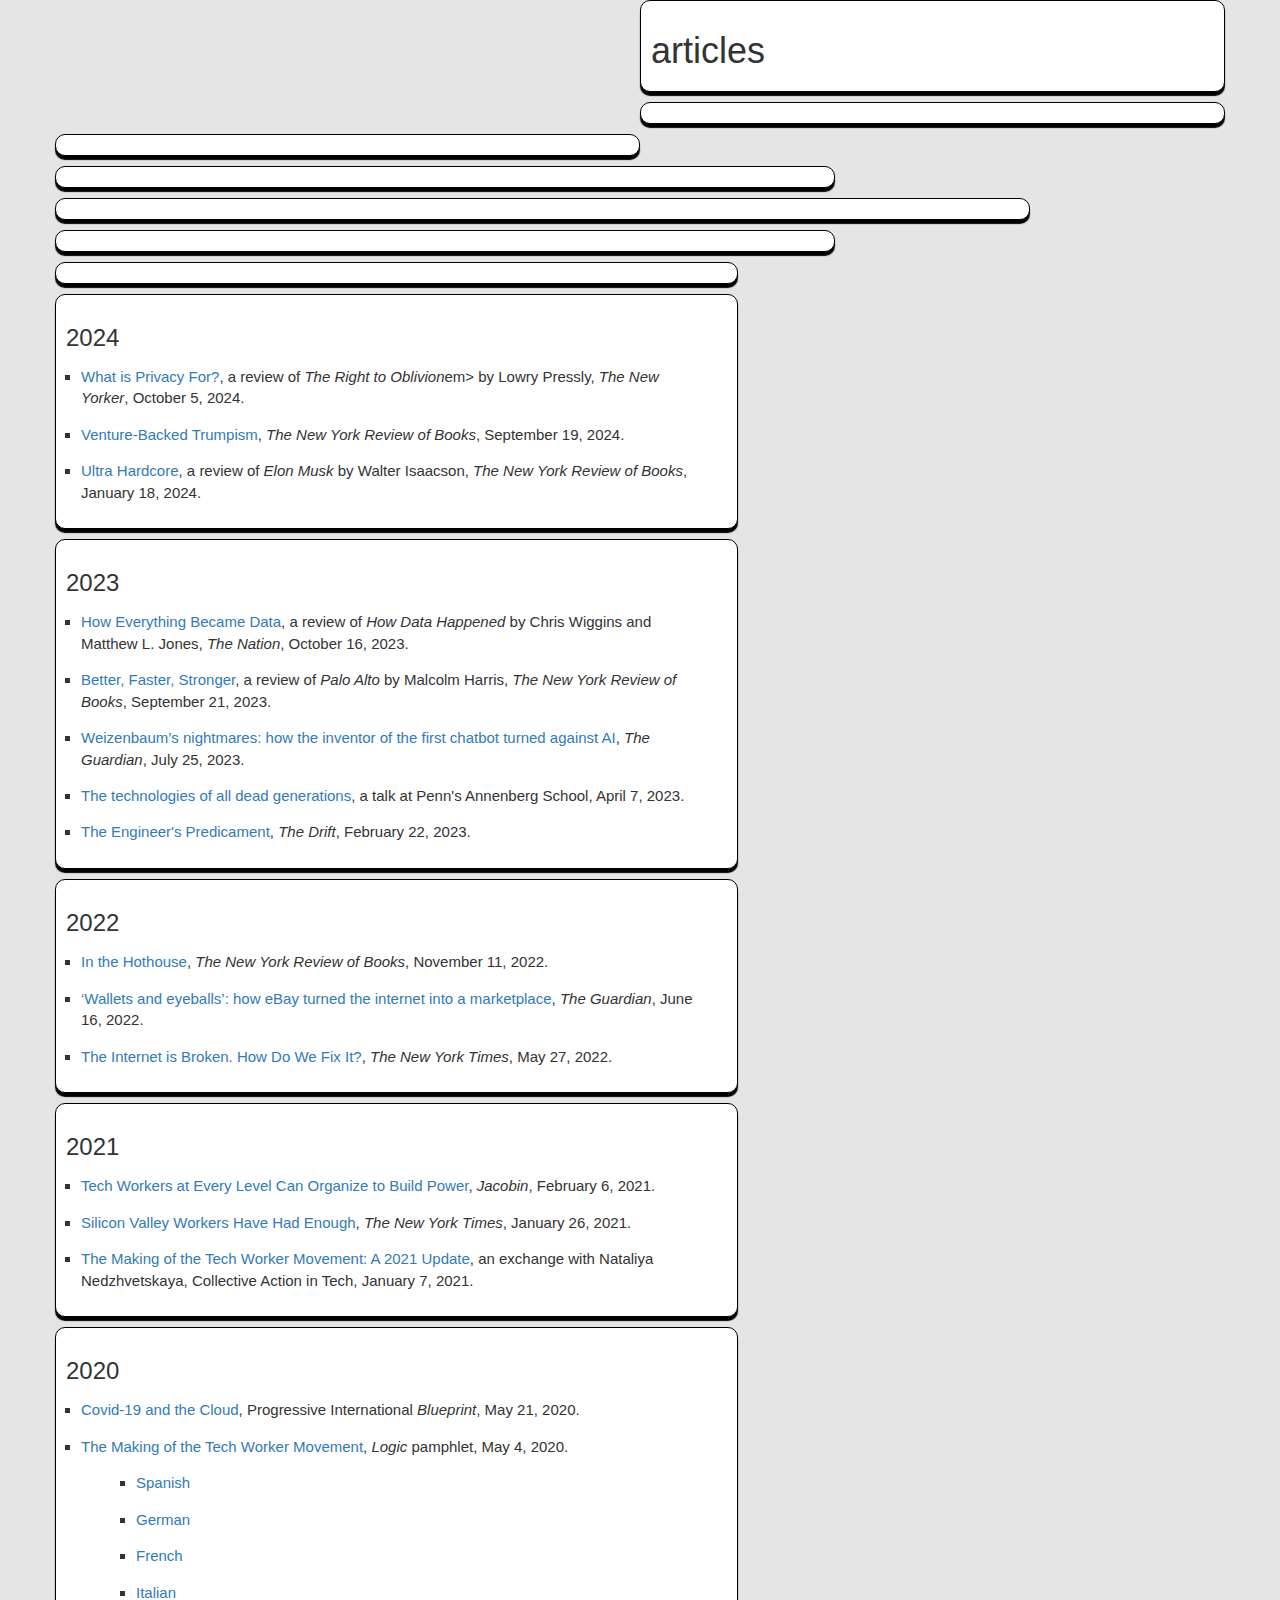
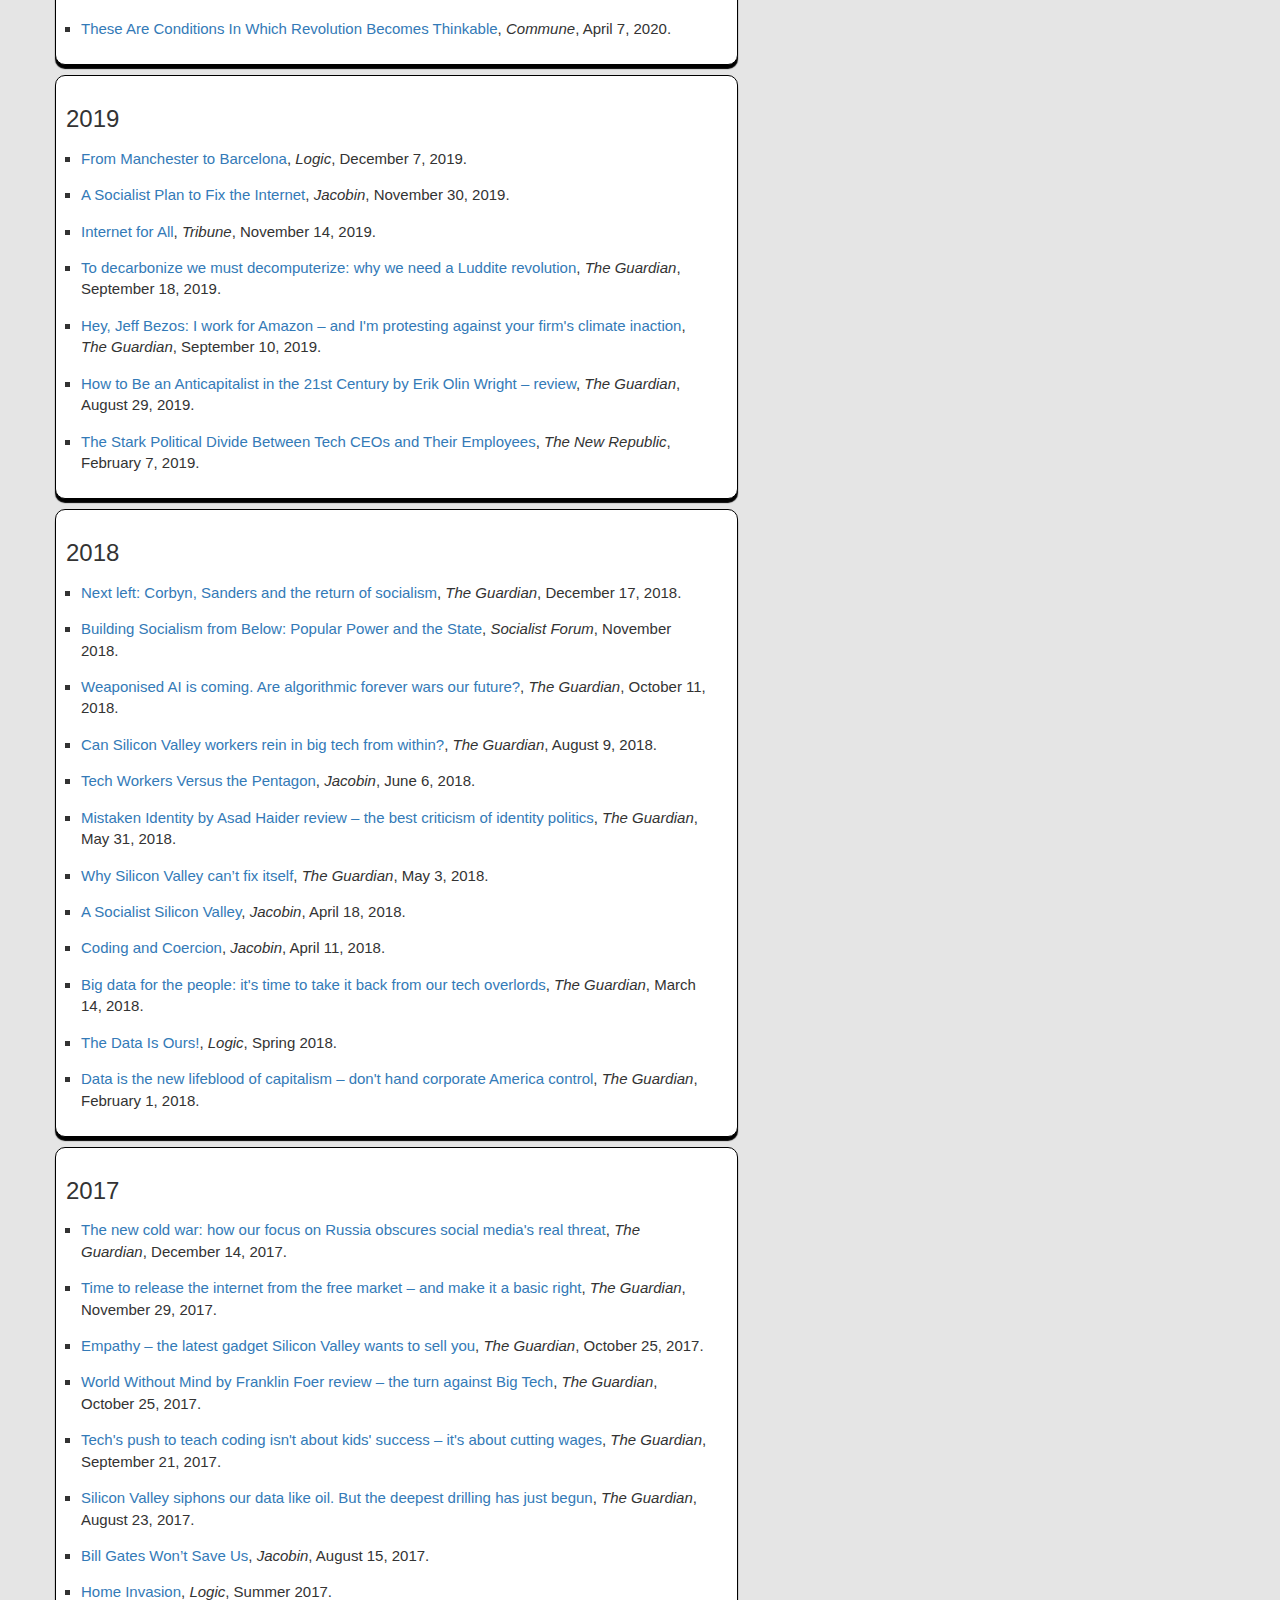
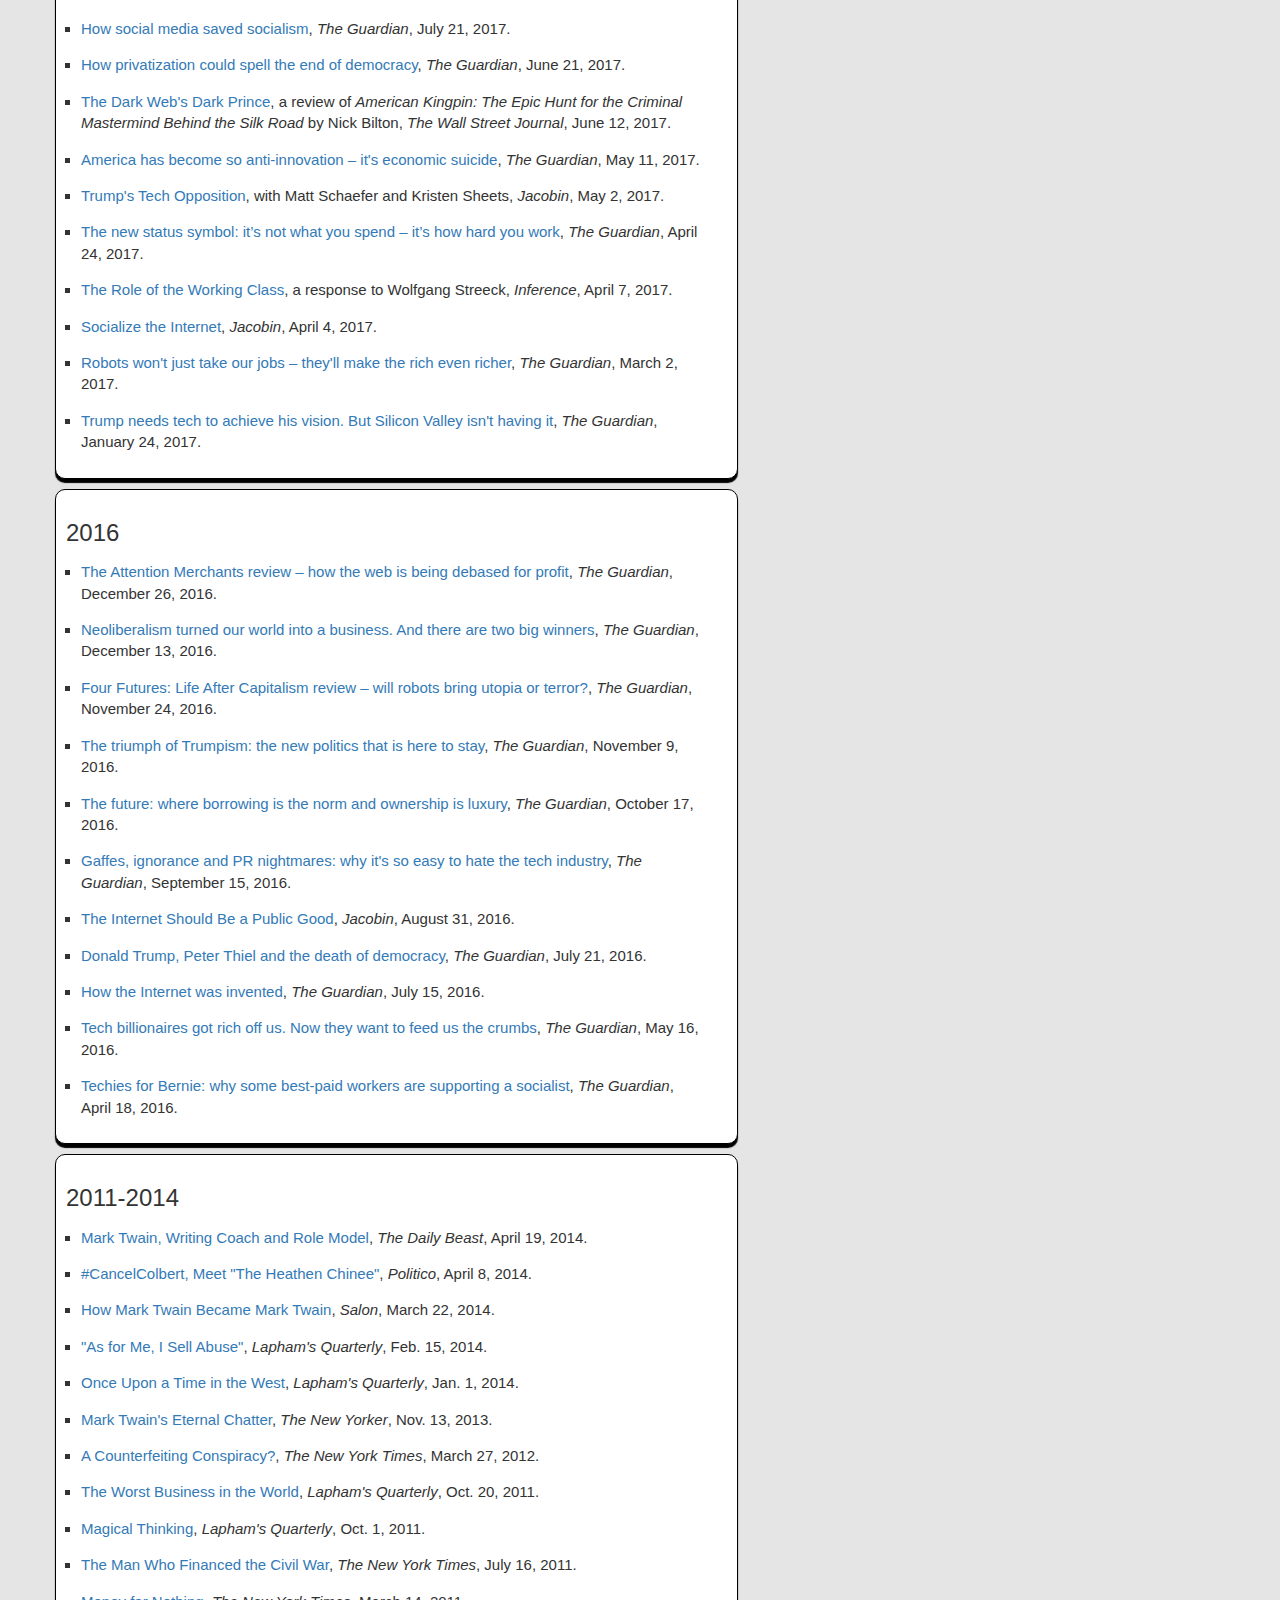
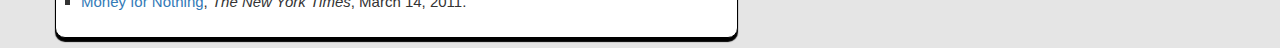
==== commit 93411b39: "Update articles.html" ====
--- a/articles.html
+++ b/articles.html
@@ -47,7 +47,7 @@
 <div class="row">
 <div class="col-md-7" id="content">
 <h3>2024</h3>
-		<li><a href="https://www.newyorker.com/culture/the-weekend-essay/what-is-privacy-for">What is Privacy For?</a>, a review of <em>The Right to Oblivion<em> by Lowry Pressly, <em>The New Yorker</em>, October 5, 2024.</li>
+		<li><a href="https://www.newyorker.com/culture/the-weekend-essay/what-is-privacy-for">What is Privacy For?</a>, a review of <em>The Right to Oblivion</em>em> by Lowry Pressly, <em>The New Yorker</em>, October 5, 2024.</li>
 		<li><a href="https://www.nybooks.com/articles/2024/09/19/venture-backed-trumpism-ben-tarnoff/">Venture-Backed Trumpism</a>, <em>The New York Review of Books</em>, September 19, 2024.</li>
 		<li><a href="https://www.nybooks.com/articles/2024/01/18/ultra-hardcore-elon-musk-walter-isaacson/">Ultra Hardcore</a>, a review of <em>Elon Musk</em> by Walter Isaacson, <em>The New York Review of Books</em>, January 18, 2024.</li>
 </div>
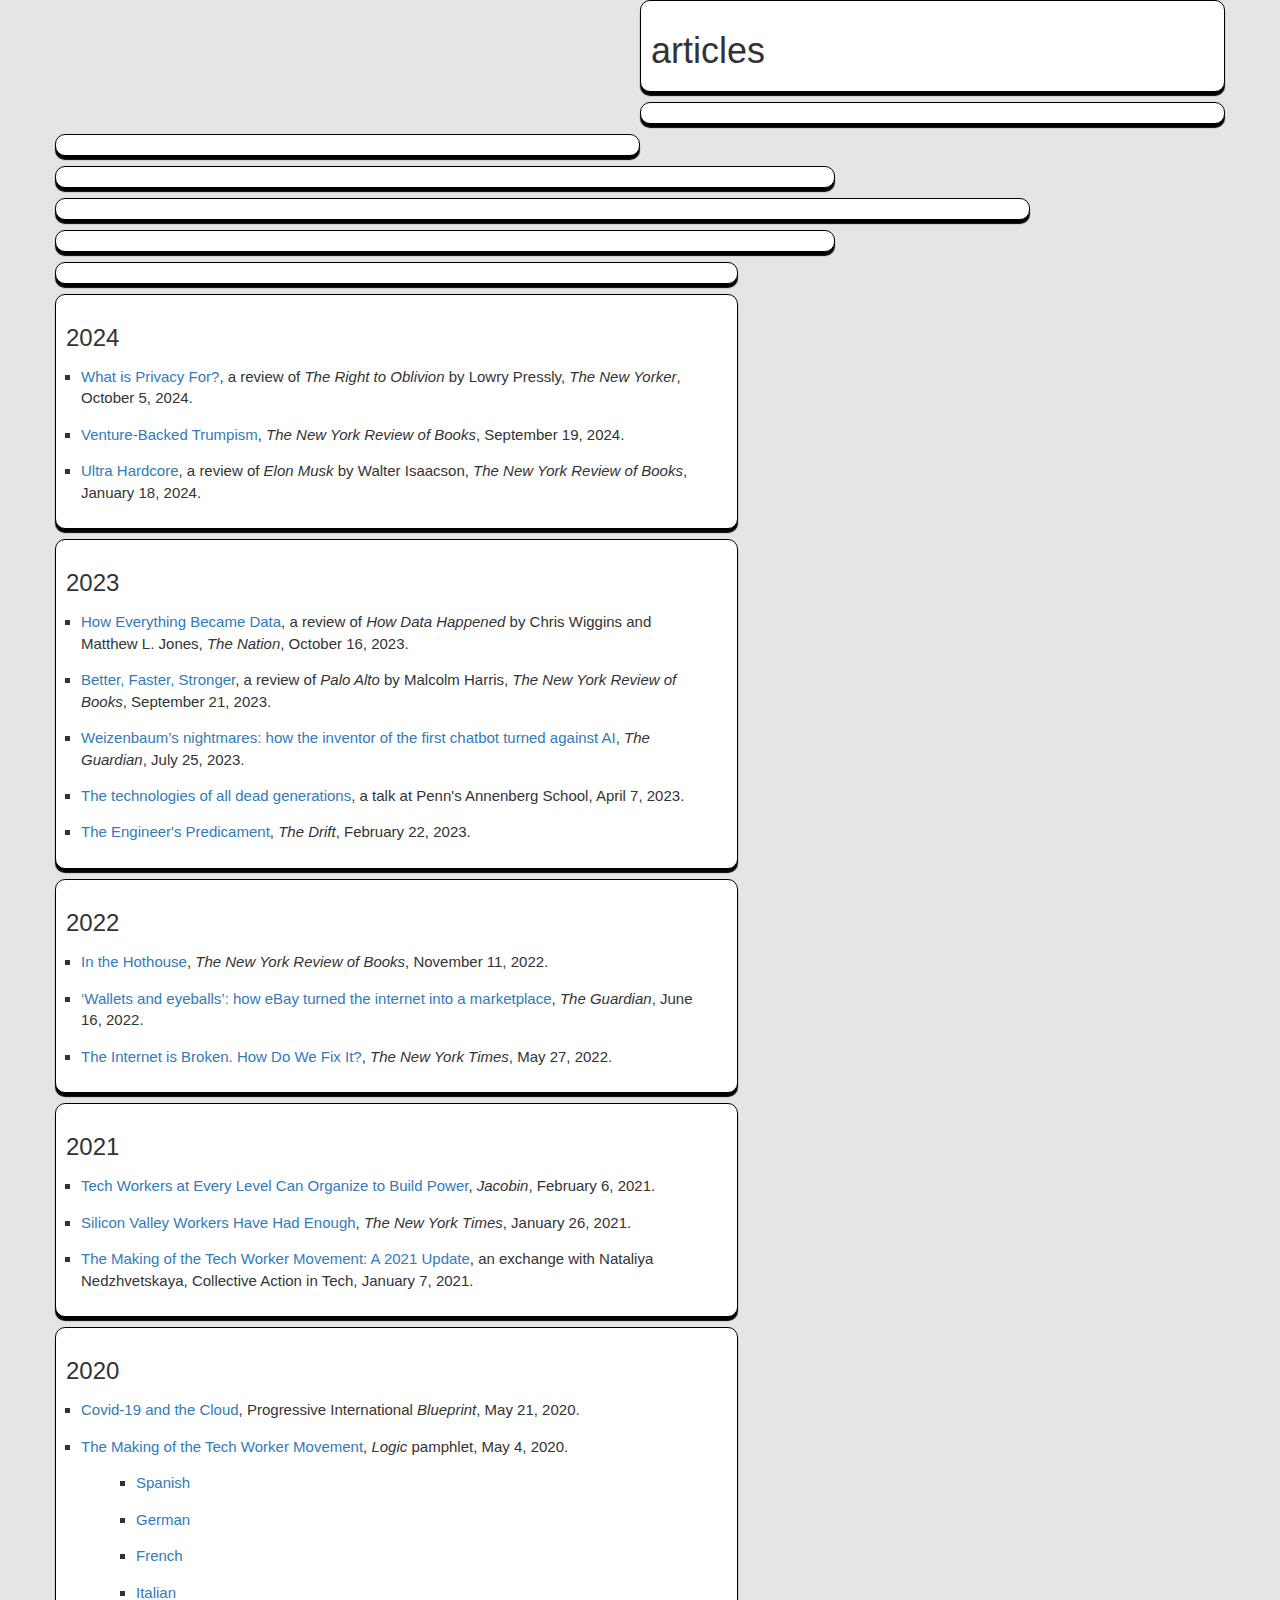
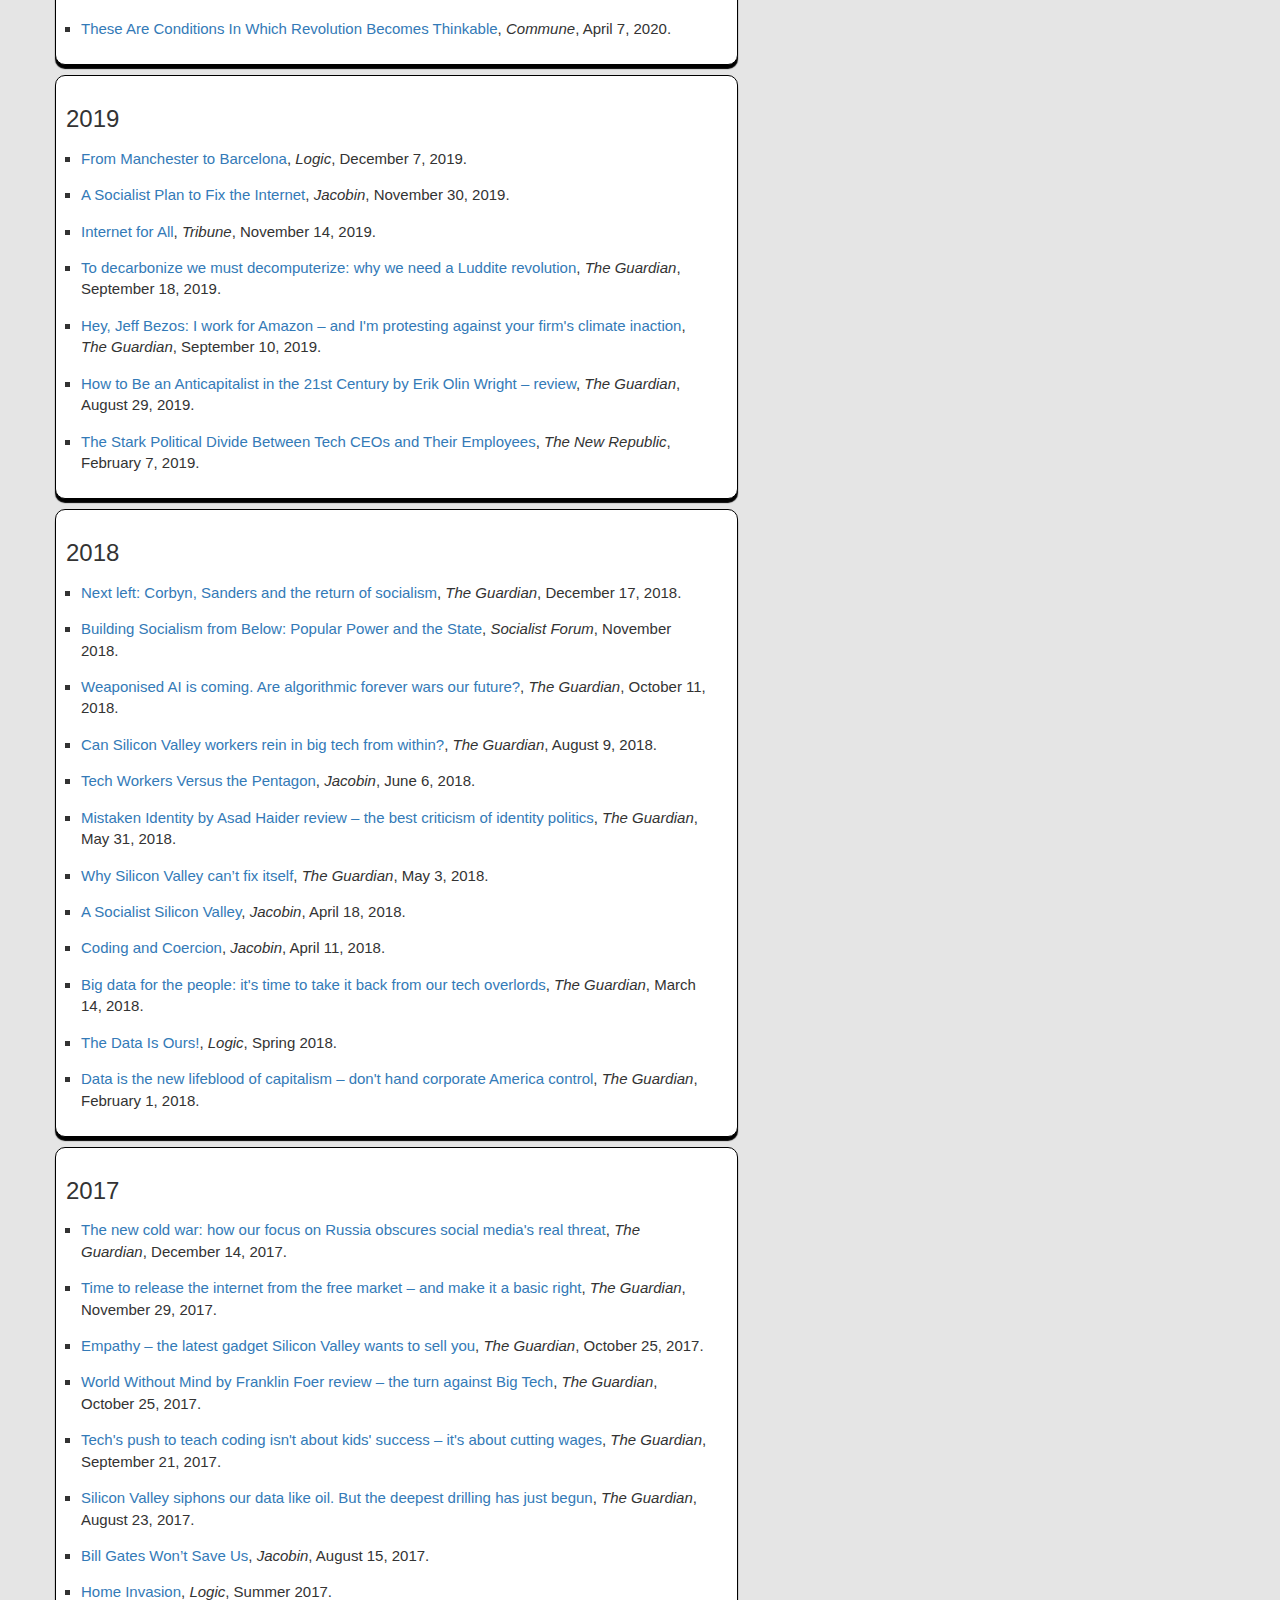
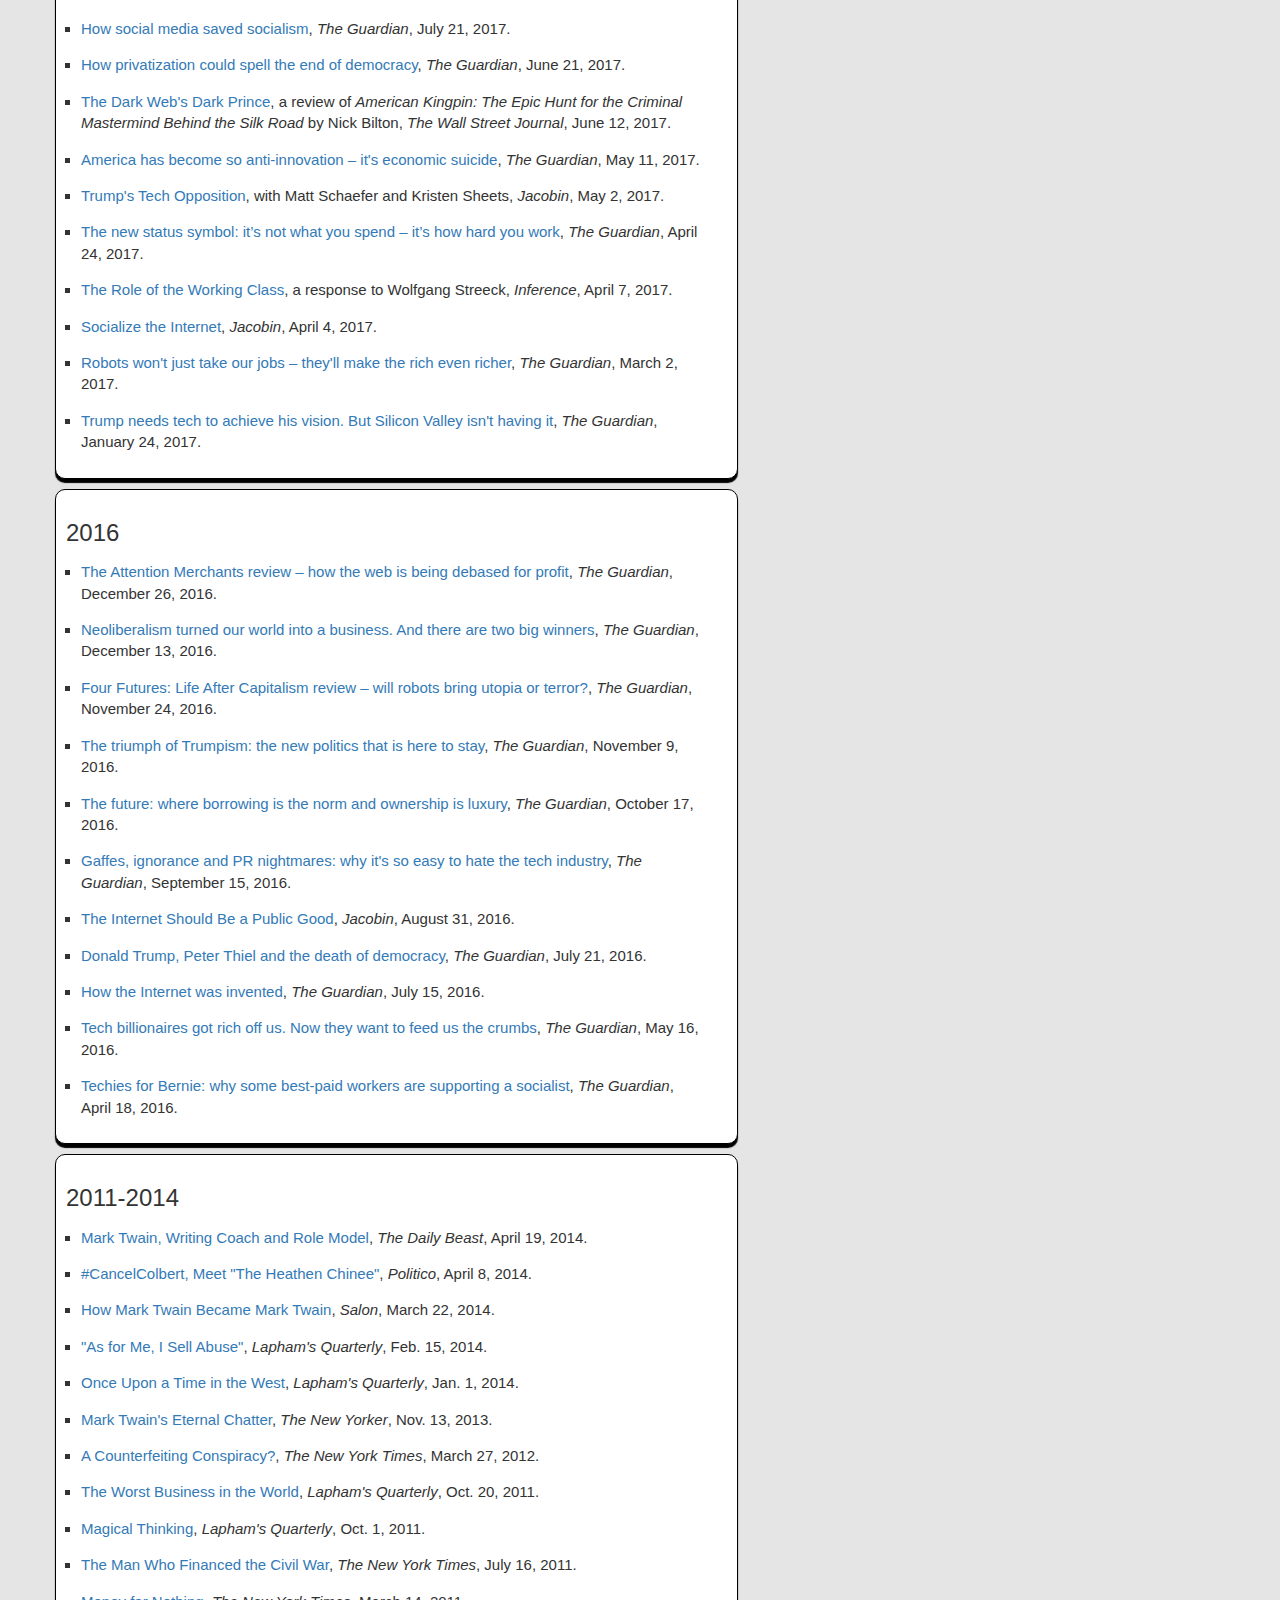
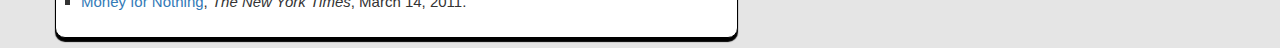
==== commit 346bdeda: "Update articles.html" ====
--- a/articles.html
+++ b/articles.html
@@ -47,7 +47,7 @@
 <div class="row">
 <div class="col-md-7" id="content">
 <h3>2024</h3>
-		<li><a href="https://www.newyorker.com/culture/the-weekend-essay/what-is-privacy-for">What is Privacy For?</a>, a review of <em>The Right to Oblivion</em>em> by Lowry Pressly, <em>The New Yorker</em>, October 5, 2024.</li>
+		<li><a href="https://www.newyorker.com/culture/the-weekend-essay/what-is-privacy-for">What is Privacy For?</a>, a review of <em>The Right to Oblivion</em> by Lowry Pressly, <em>The New Yorker</em>, October 5, 2024.</li>
 		<li><a href="https://www.nybooks.com/articles/2024/09/19/venture-backed-trumpism-ben-tarnoff/">Venture-Backed Trumpism</a>, <em>The New York Review of Books</em>, September 19, 2024.</li>
 		<li><a href="https://www.nybooks.com/articles/2024/01/18/ultra-hardcore-elon-musk-walter-isaacson/">Ultra Hardcore</a>, a review of <em>Elon Musk</em> by Walter Isaacson, <em>The New York Review of Books</em>, January 18, 2024.</li>
 </div>
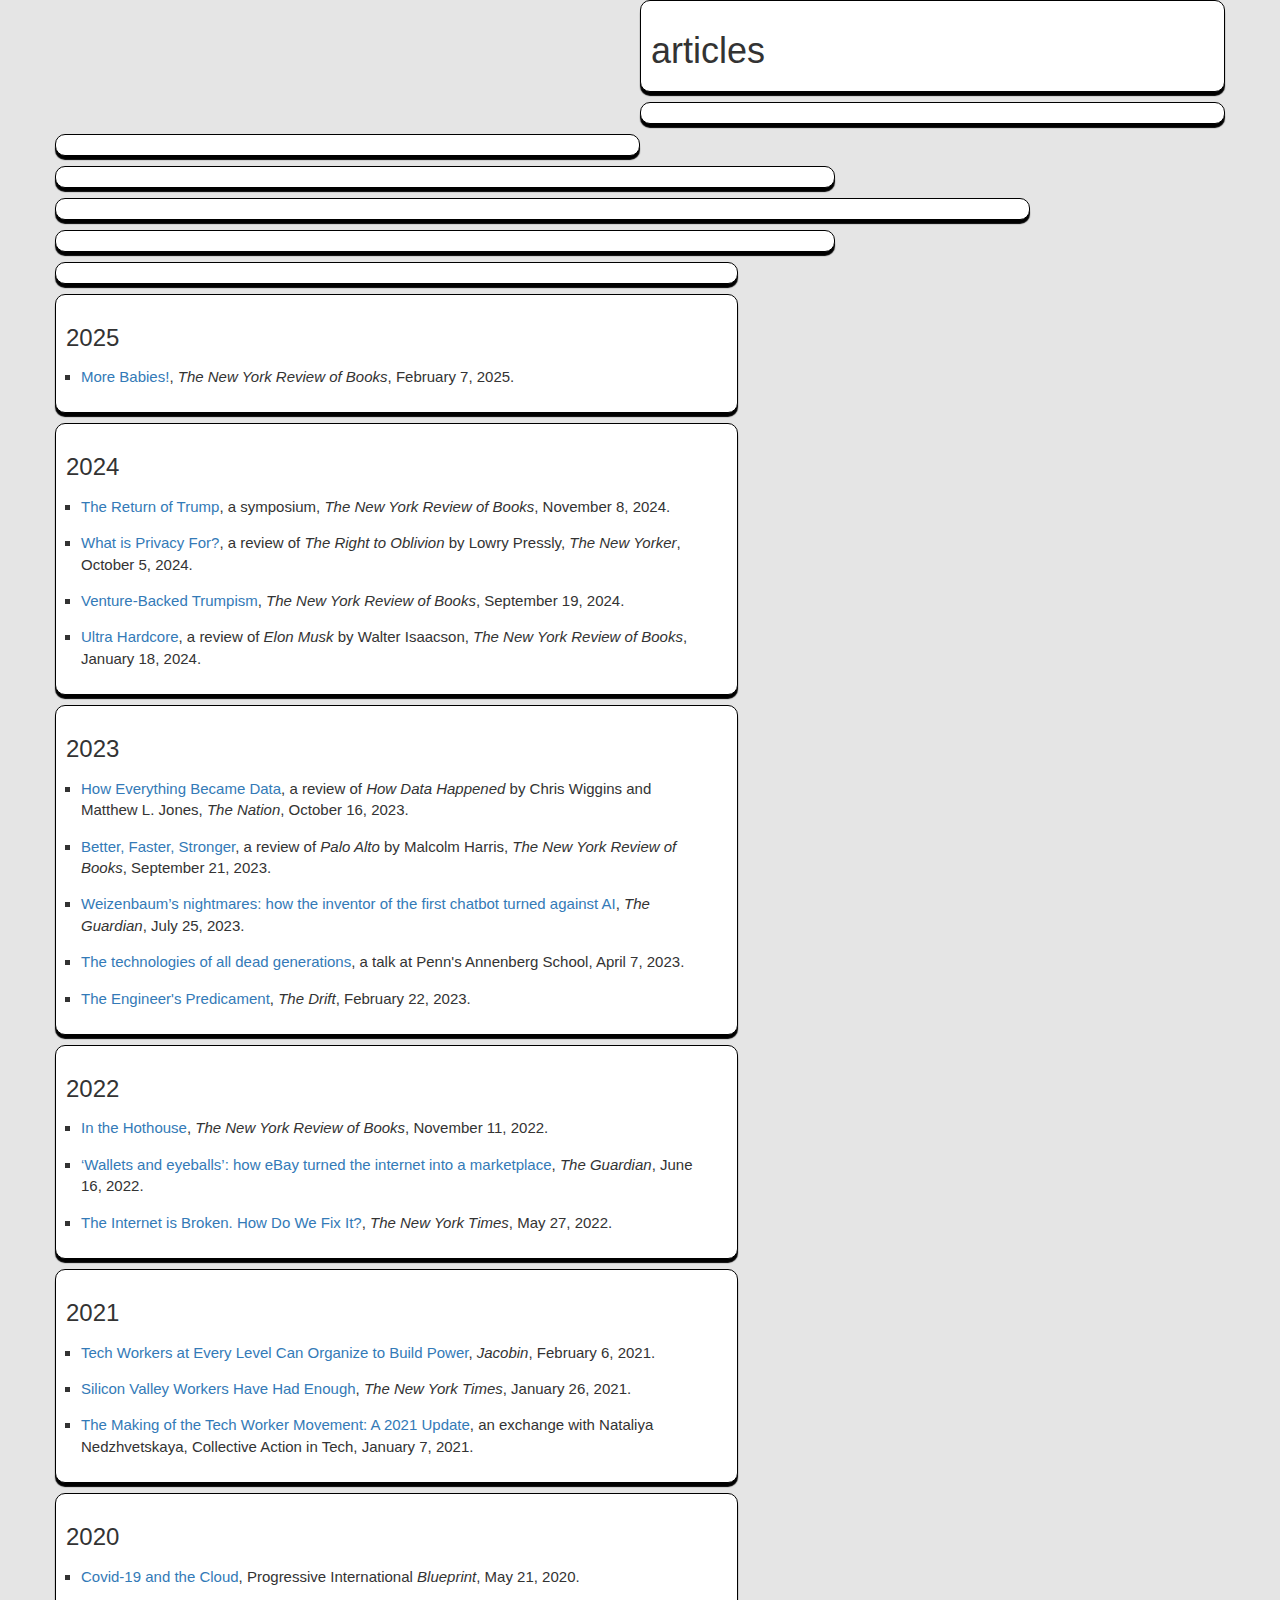
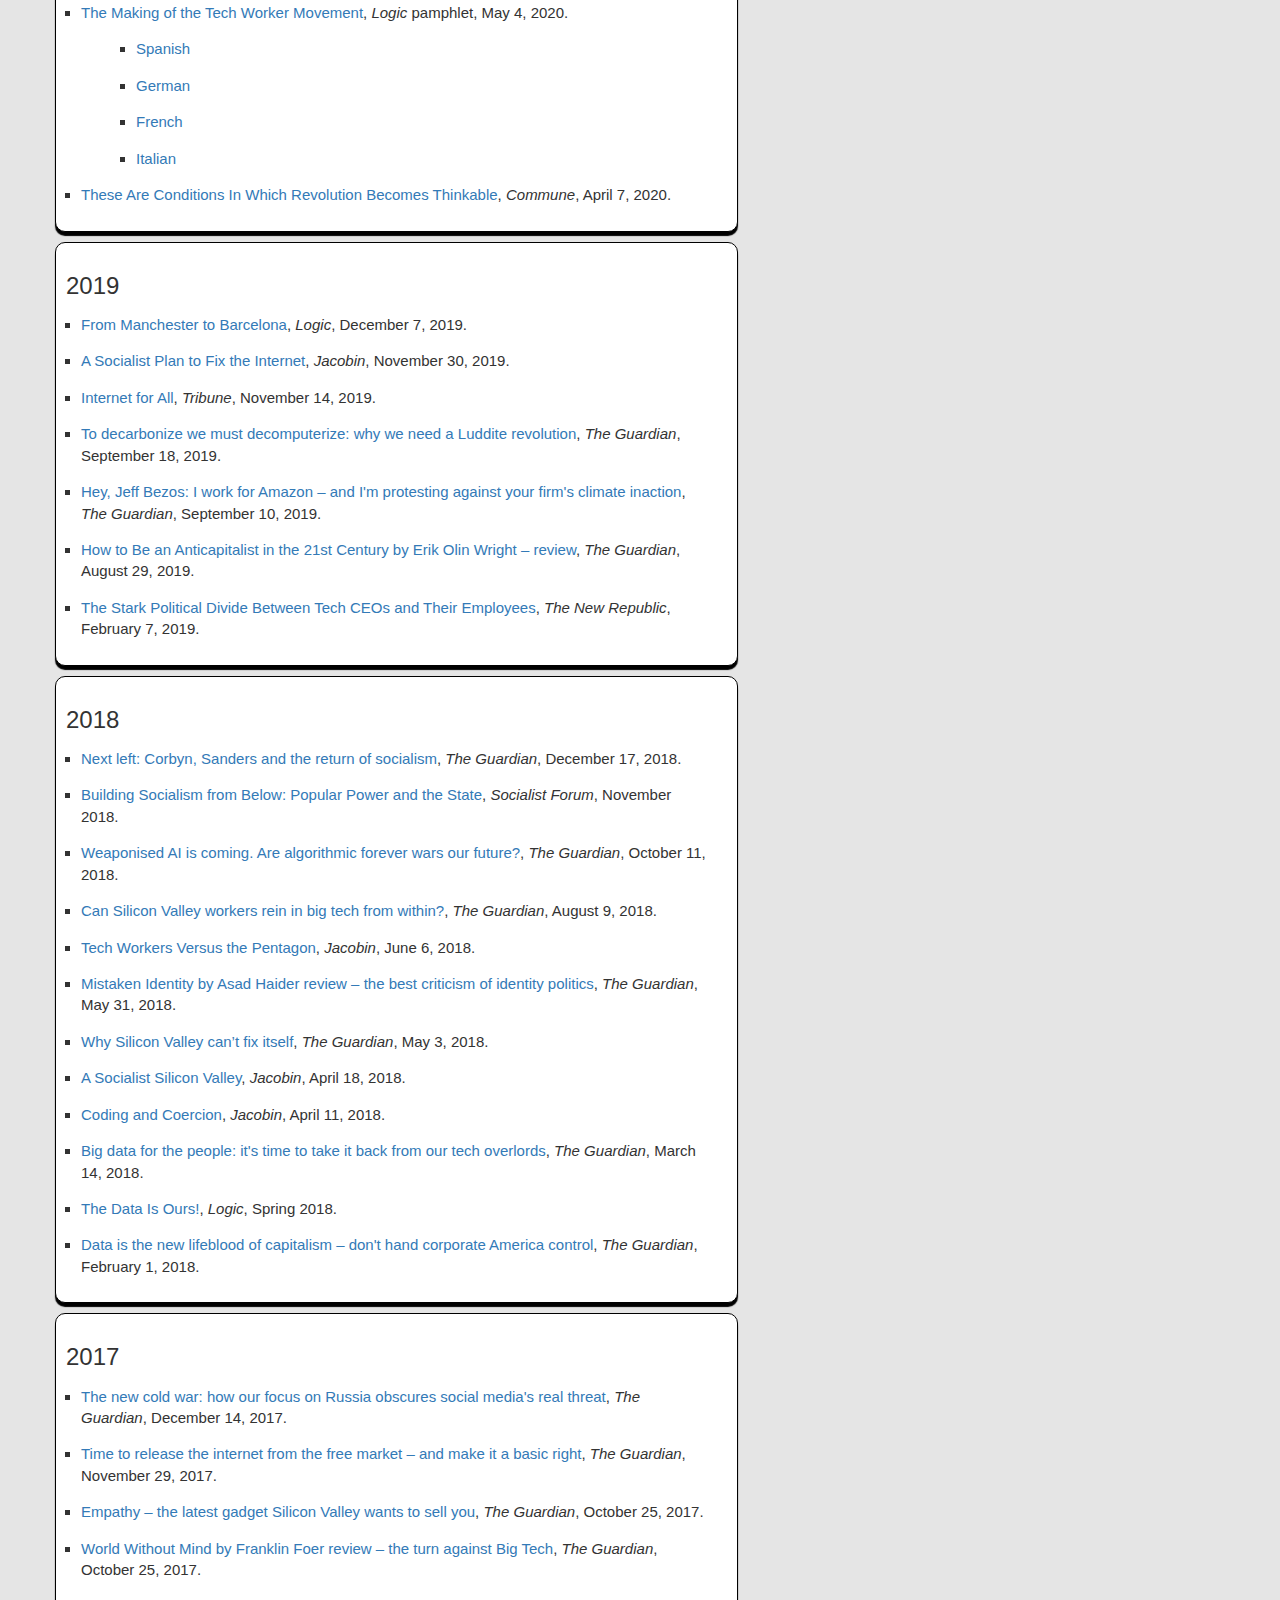
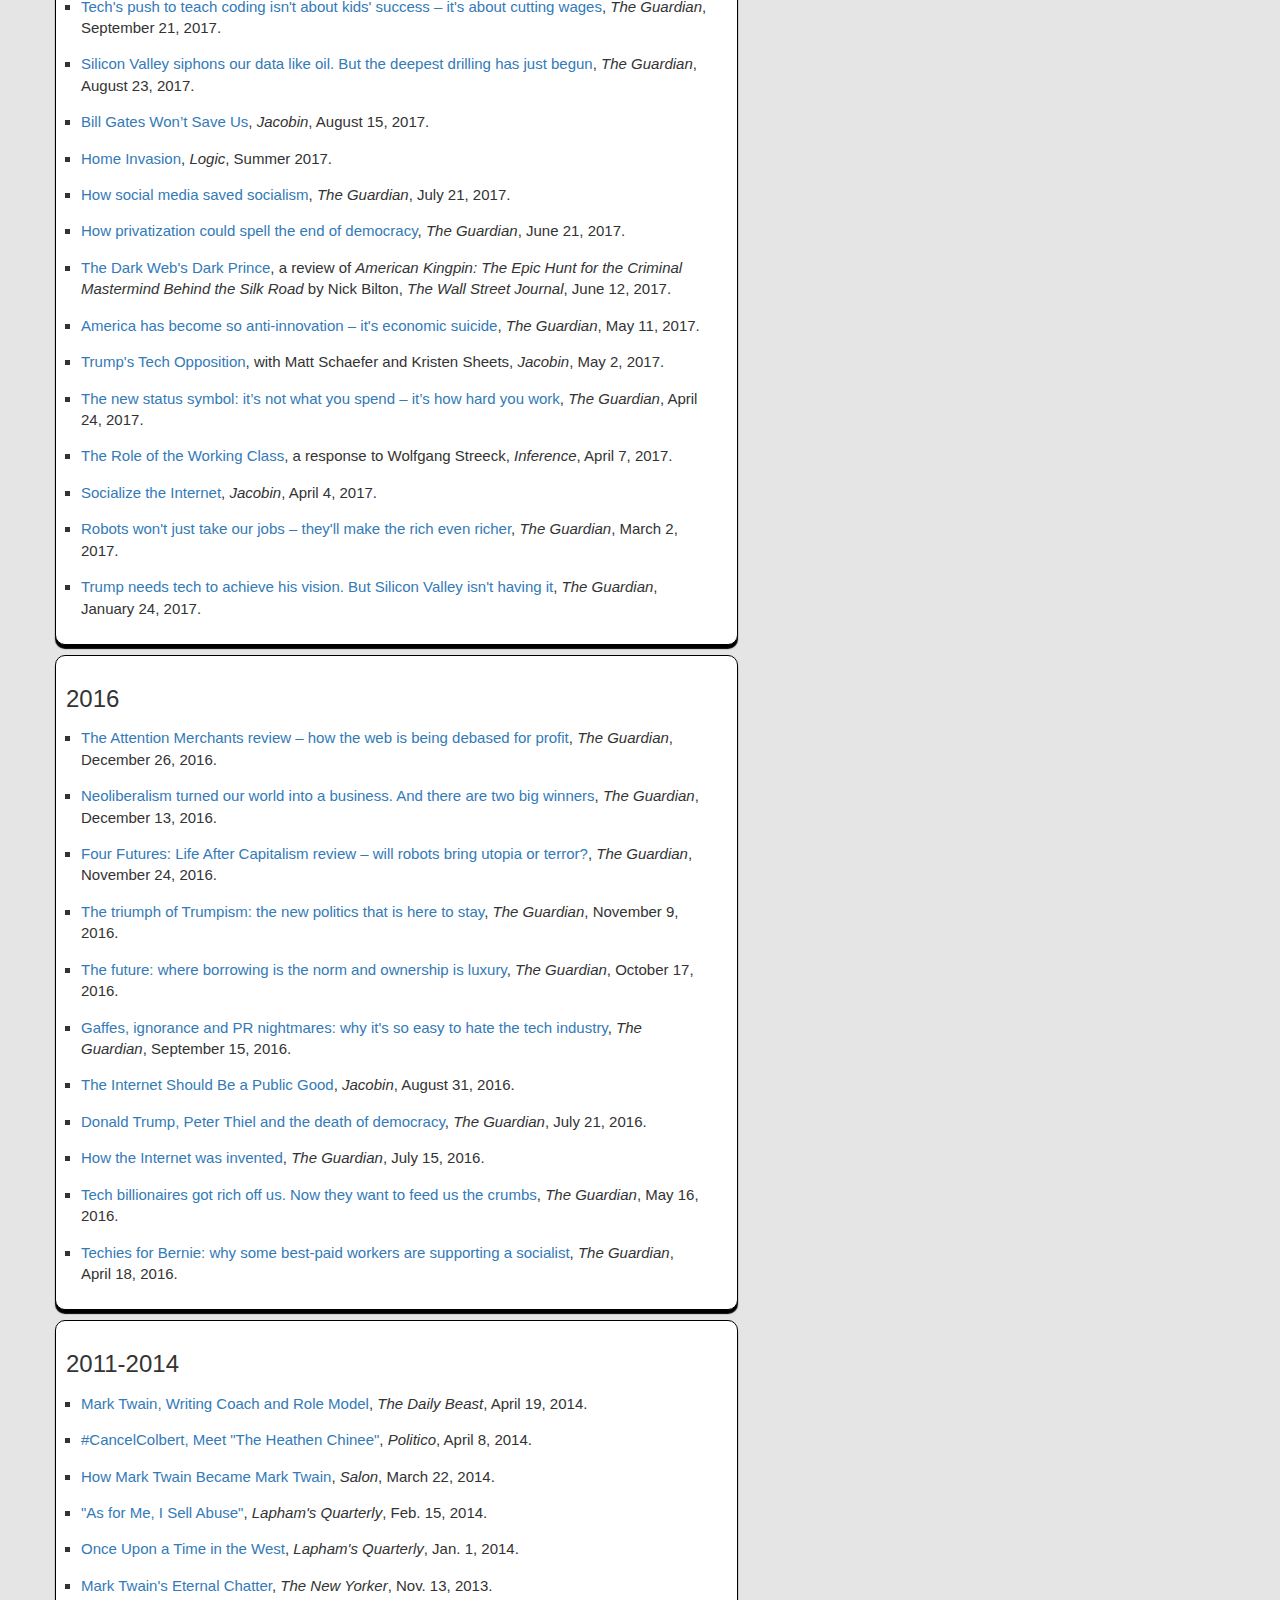
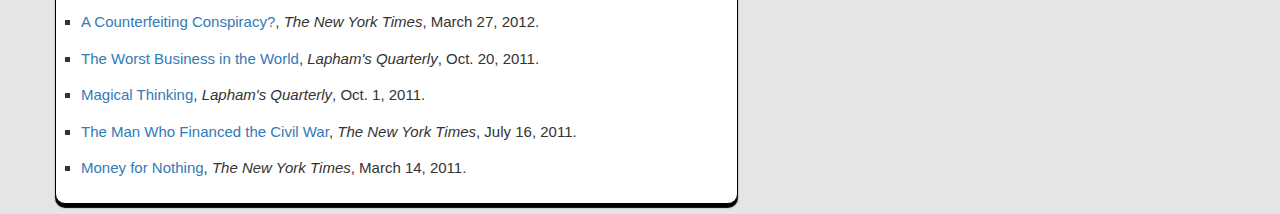
==== commit e2587ab8: "Update articles.html" ====
--- a/articles.html
+++ b/articles.html
@@ -46,7 +46,14 @@
 </div>
 <div class="row">
 <div class="col-md-7" id="content">
+<h3>2025</h3>
+		<li><a href="https://www.nybooks.com/online/2025/02/07/more-babies-trump/">More Babies!</a>, <em>The New York Review of Books</em>, February 7, 2025.</li>
+</div>
+</div>
+<div class="row">
+<div class="col-md-7" id="content">
 <h3>2024</h3>
+		<li><a href="https://www.nybooks.com/online/2024/11/08/the-return-of-trump-i/">The Return of Trump</a>, a symposium, <em>The New York Review of Books</em>, November 8, 2024.</li>
 		<li><a href="https://www.newyorker.com/culture/the-weekend-essay/what-is-privacy-for">What is Privacy For?</a>, a review of <em>The Right to Oblivion</em> by Lowry Pressly, <em>The New Yorker</em>, October 5, 2024.</li>
 		<li><a href="https://www.nybooks.com/articles/2024/09/19/venture-backed-trumpism-ben-tarnoff/">Venture-Backed Trumpism</a>, <em>The New York Review of Books</em>, September 19, 2024.</li>
 		<li><a href="https://www.nybooks.com/articles/2024/01/18/ultra-hardcore-elon-musk-walter-isaacson/">Ultra Hardcore</a>, a review of <em>Elon Musk</em> by Walter Isaacson, <em>The New York Review of Books</em>, January 18, 2024.</li>
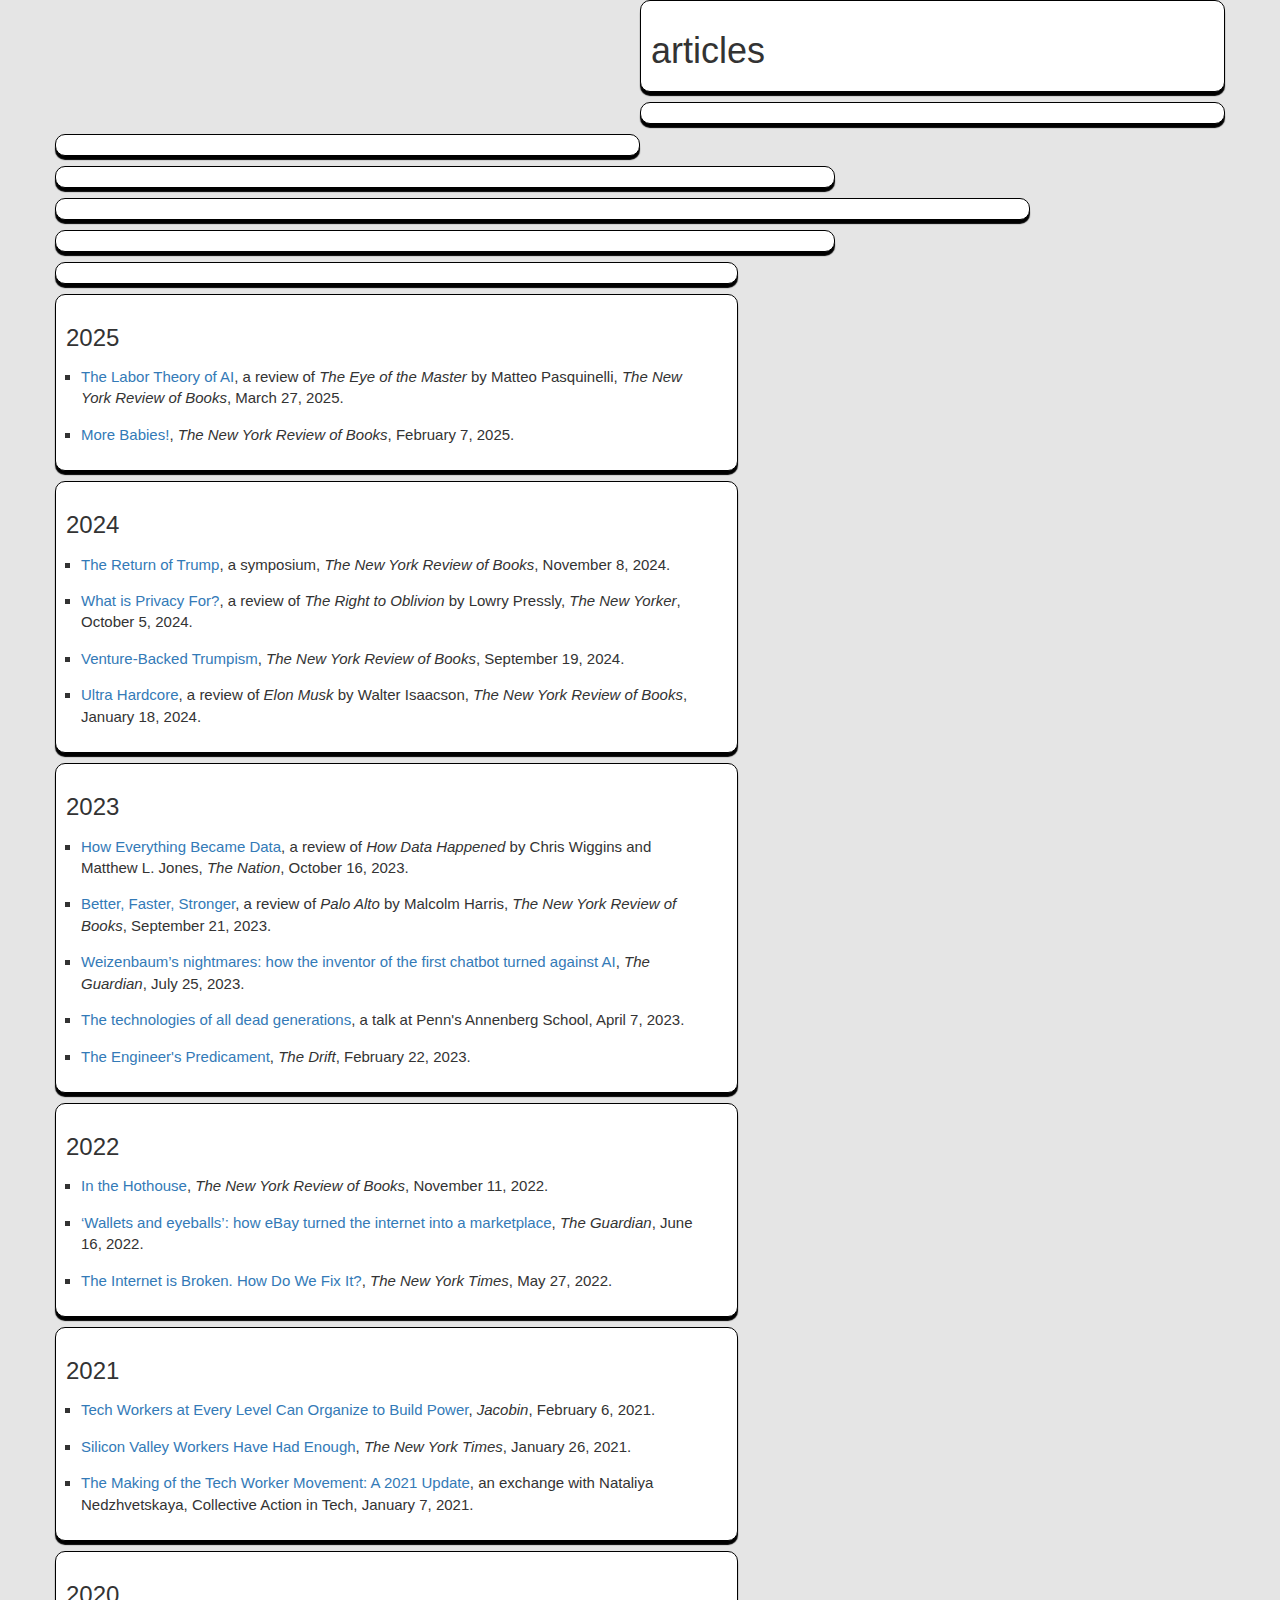
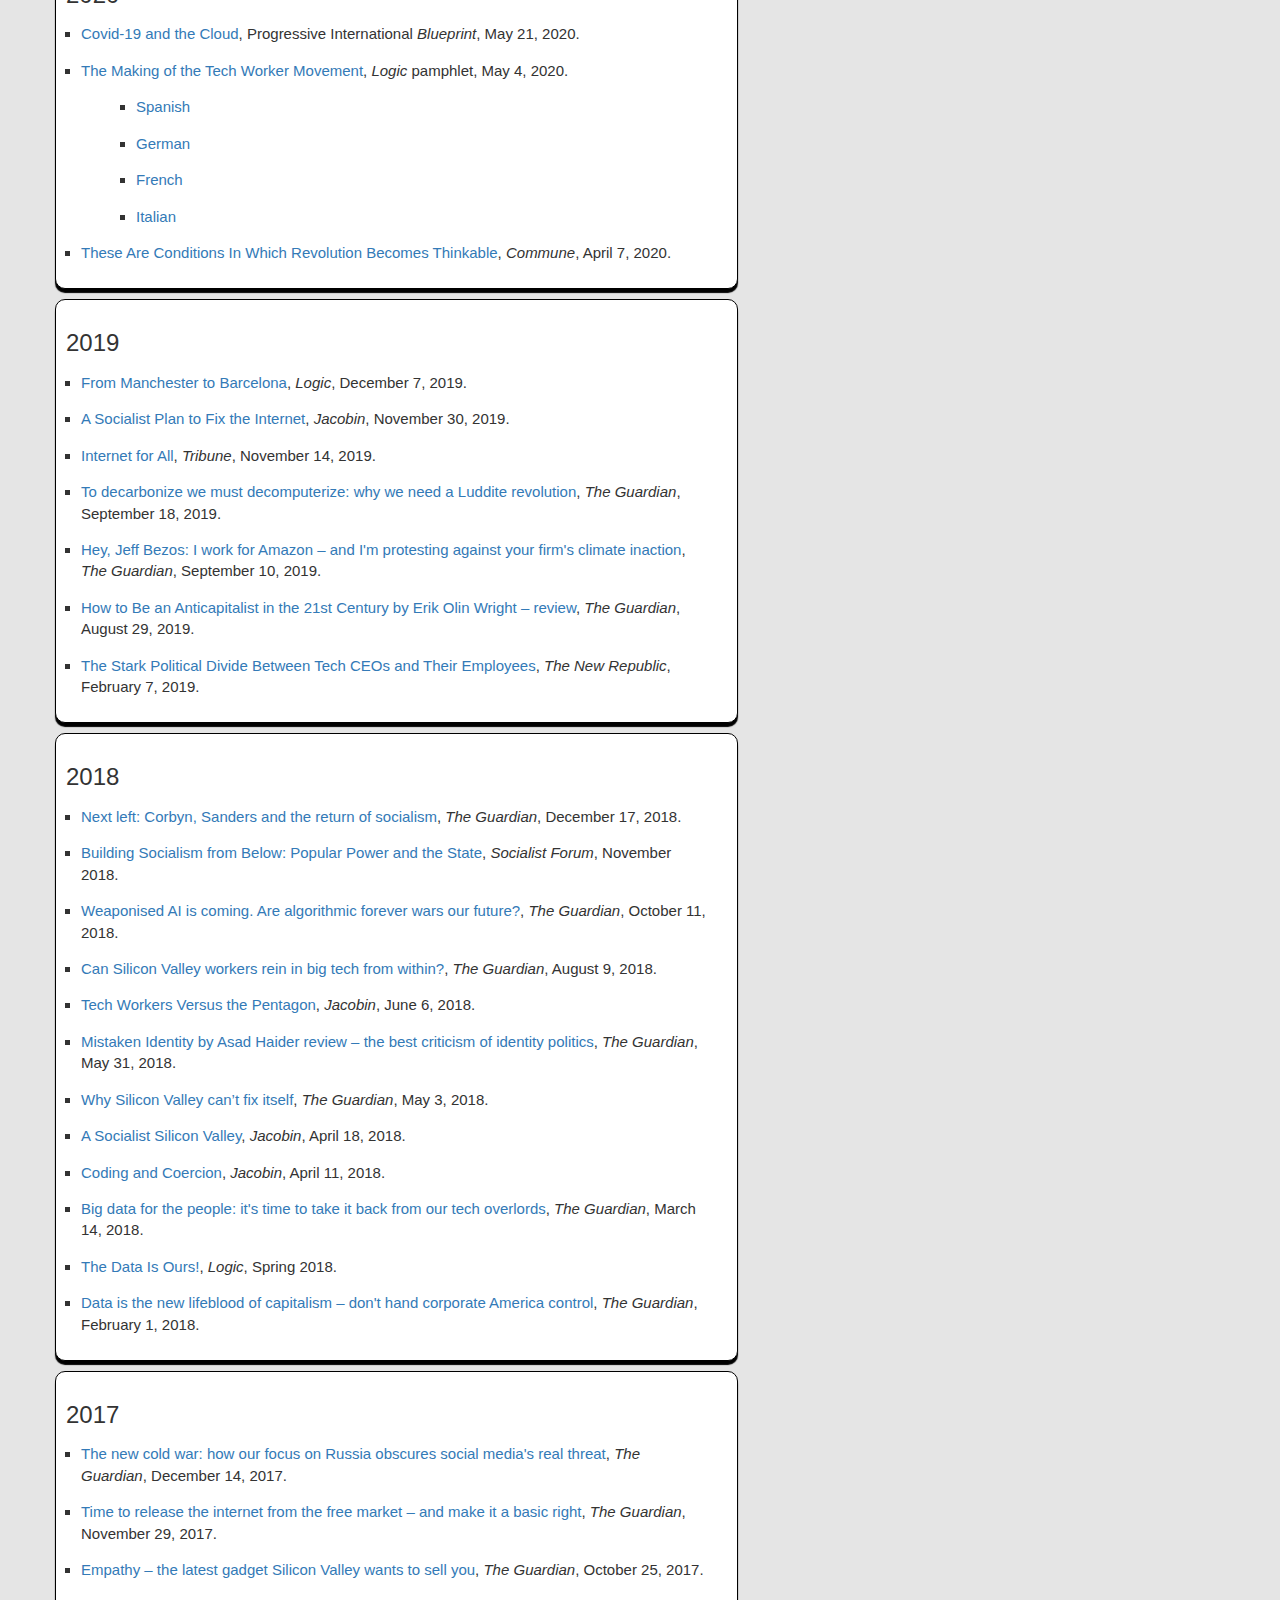
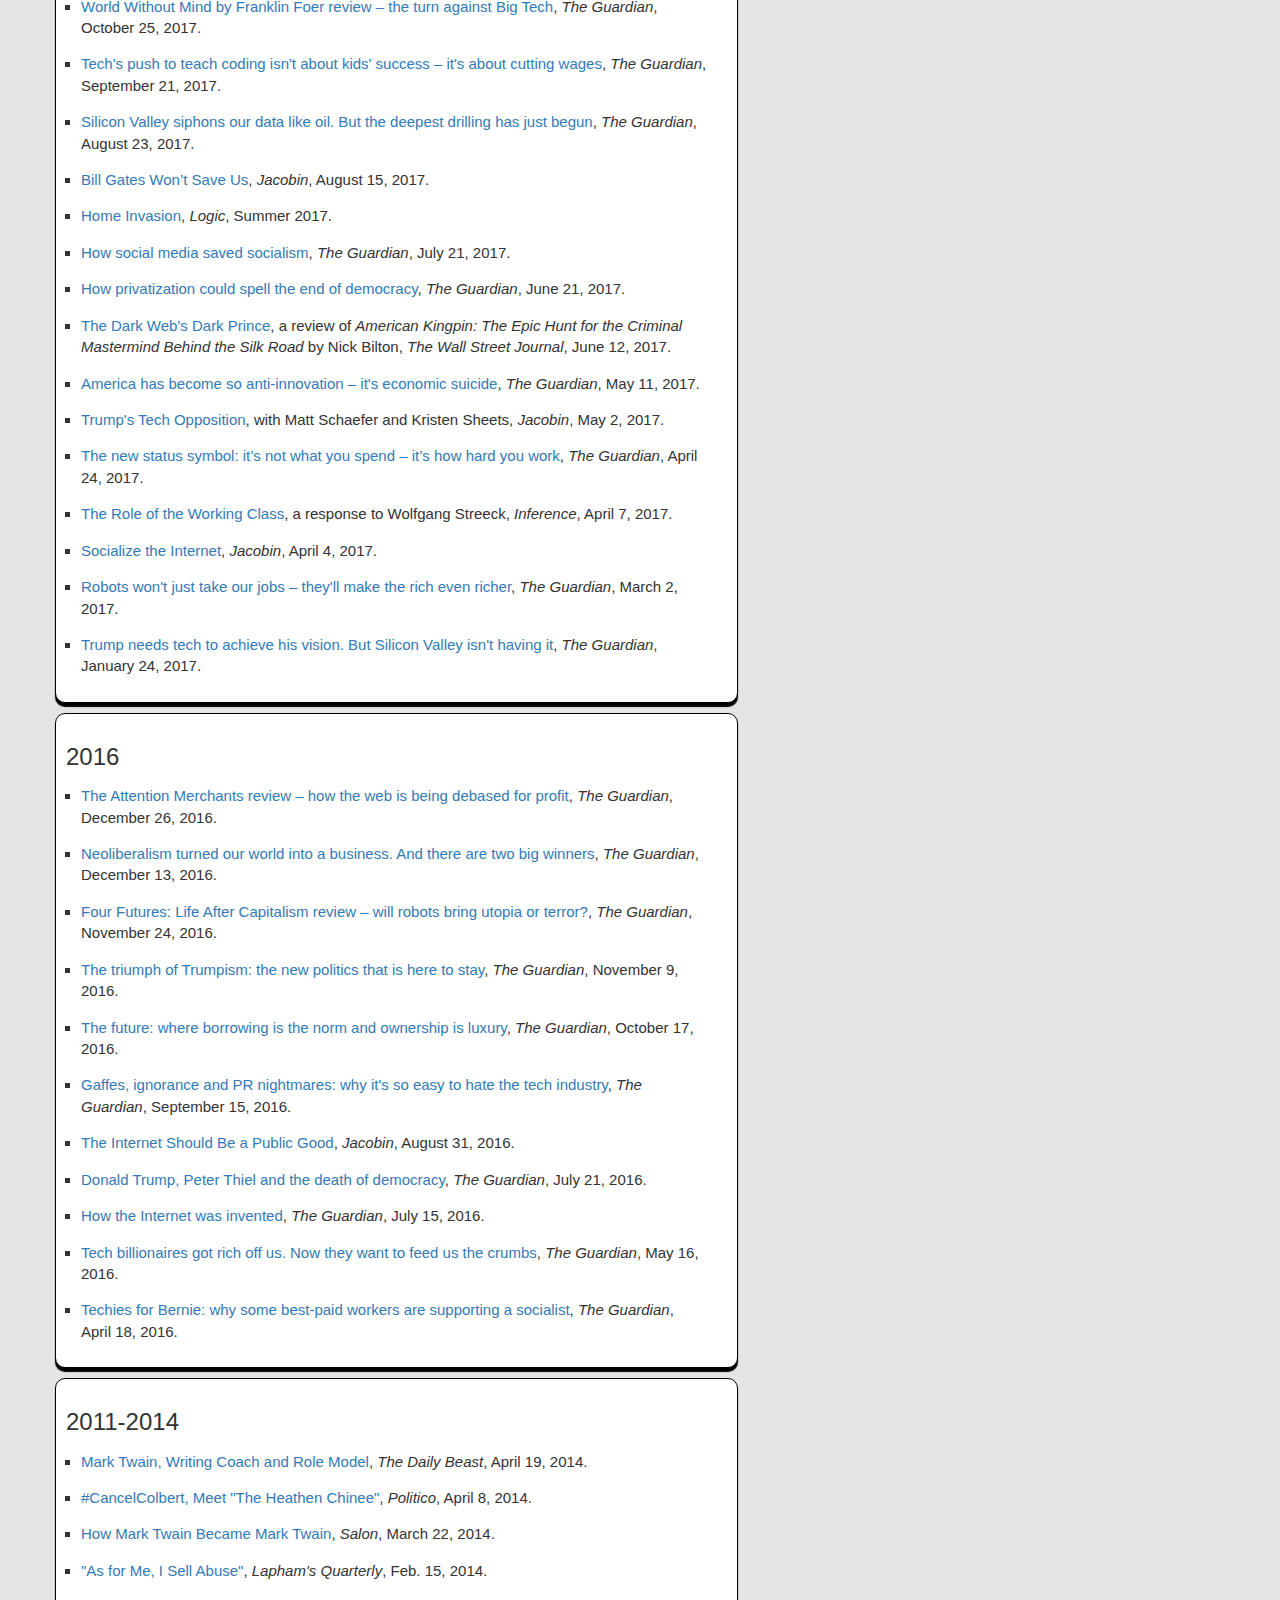
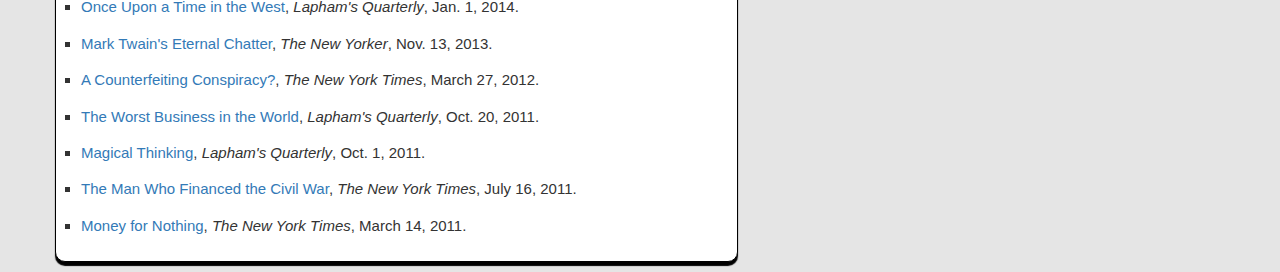
==== commit 4db01971: "Update articles.html" ====
--- a/articles.html
+++ b/articles.html
@@ -47,6 +47,7 @@
 <div class="row">
 <div class="col-md-7" id="content">
 <h3>2025</h3>
+		<li><a href="https://www.nybooks.com/articles/2025/03/27/the-labor-theory-of-ai-the-eye-of-the-master/">The Labor Theory of AI</a>, a review of <em>The Eye of the Master</em> by Matteo Pasquinelli, <em>The New York Review of Books</em>, March 27, 2025.</li>
 		<li><a href="https://www.nybooks.com/online/2025/02/07/more-babies-trump/">More Babies!</a>, <em>The New York Review of Books</em>, February 7, 2025.</li>
 </div>
 </div>
